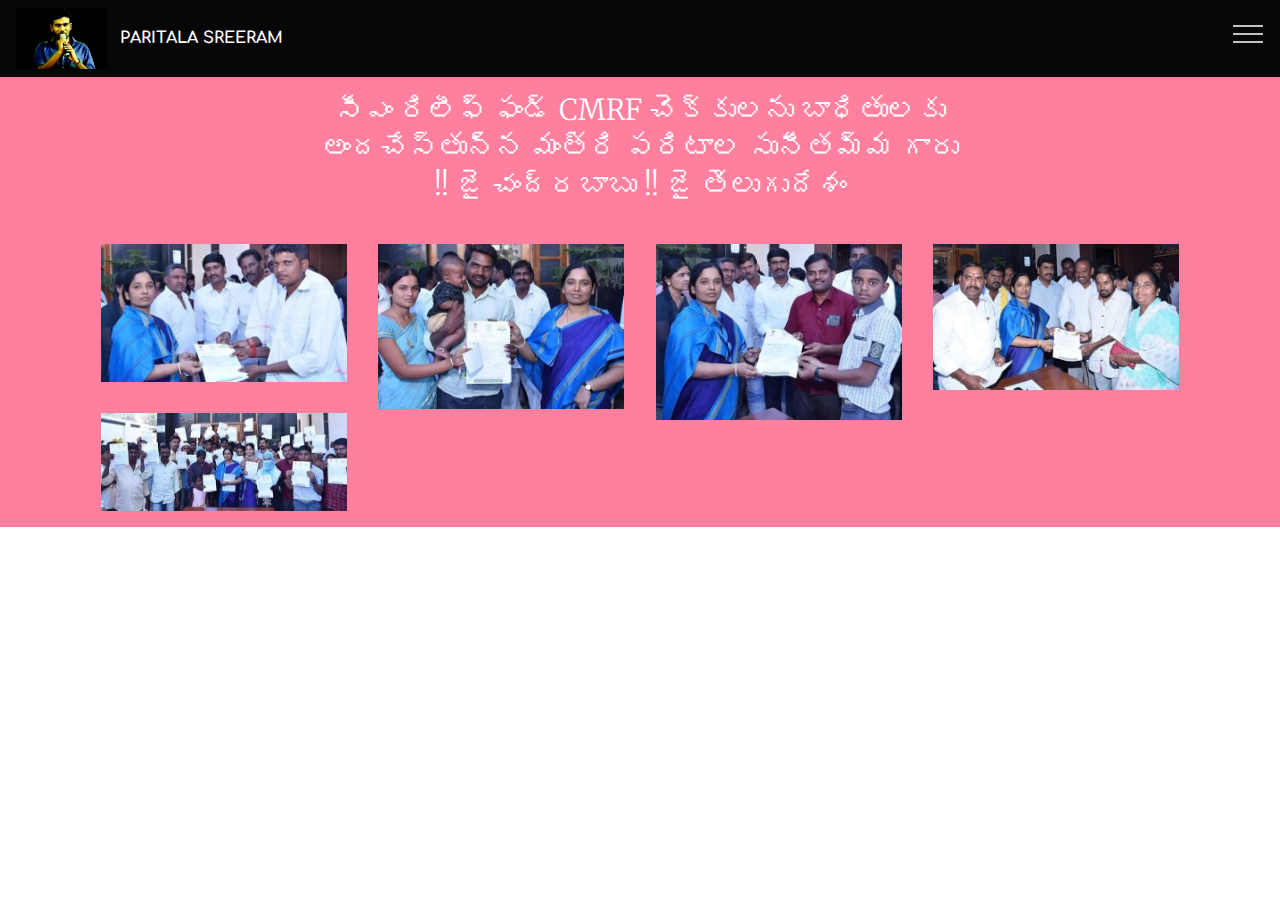
==== index.html @ 55a293de "create github pages" ====
<!DOCTYPE html>
<html >
<head>
  <!-- Site made with Mobirise Website Builder v4.6.5, https://mobirise.com -->
  <meta charset="UTF-8">
  <meta http-equiv="X-UA-Compatible" content="IE=edge">
  <meta name="generator" content="Mobirise v4.6.5, mobirise.com">
  <meta name="viewport" content="width=device-width, initial-scale=1, minimum-scale=1">
  <link rel="shortcut icon" href="assets/images/paritala-sriram-600x400.jpg" type="image/x-icon">
  <meta name="description" content="">
  <title>Home</title>
  <link rel="stylesheet" href="assets/web/assets/mobirise-icons/mobirise-icons.css">
  <link rel="stylesheet" href="assets/tether/tether.min.css">
  <link rel="stylesheet" href="assets/bootstrap/css/bootstrap.min.css">
  <link rel="stylesheet" href="assets/bootstrap/css/bootstrap-grid.min.css">
  <link rel="stylesheet" href="assets/bootstrap/css/bootstrap-reboot.min.css">
  <link rel="stylesheet" href="assets/dropdown/css/style.css">
  <link rel="stylesheet" href="assets/socicon/css/styles.css">
  <link rel="stylesheet" href="assets/animatecss/animate.min.css">
  <link rel="stylesheet" href="assets/theme/css/style.css">
  <link rel="stylesheet" href="assets/gallery/style.css">
  <link rel="stylesheet" href="assets/mobirise/css/mbr-additional.css" type="text/css">
  
  
  
</head>
<body>
  <section class="menu cid-qKJSbeBZ8l" once="menu" id="menu1-e">

    

    <nav class="navbar navbar-expand beta-menu navbar-dropdown align-items-center navbar-fixed-top collapsed">
        <button class="navbar-toggler navbar-toggler-right" type="button" data-toggle="collapse" data-target="#navbarSupportedContent" aria-controls="navbarSupportedContent" aria-expanded="false" aria-label="Toggle navigation">
            <div class="hamburger">
                <span></span>
                <span></span>
                <span></span>
                <span></span>
            </div>
        </button>
        <div class="menu-logo">
            <div class="navbar-brand">
                <span class="navbar-logo">
                    <a href="https://mobirise.com">
                         <img src="assets/images/paritala-sriram-600x400.jpg" alt="Mobirise" title="" style="height: 3.8rem;">
                    </a>
                </span>
                <span class="navbar-caption-wrap"><a class="navbar-caption text-white display-4" href="https://mobirise.com">PARITALA SREERAM<br></a></span>
            </div>
        </div>
        <div class="collapse navbar-collapse" id="navbarSupportedContent">
            
            
        </div>
    </nav>
</section>

<section class="engine"><a href="https://mobirise.ws/a">best free web site builder</a></section><section class="mbr-section content5 cid-qKR1hrqQiv" id="content5-1k">

    

    

    <div class="container">
        <div class="media-container-row">
            <div class="title col-12 col-md-8">
                <h2 class="align-center mbr-bold mbr-white pb-3 mbr-fonts-style display-1">
                    ARTICLE HEADER
                </h2>
                <h3 class="mbr-section-subtitle align-center mbr-light mbr-white pb-3 mbr-fonts-style display-5">సీఎం రిలీఫ్ ఫండ్ CMRF చెక్కులను బాధితులకు అందచేస్తున్న మంత్రి పరిటాల సునీతమ్మ గారు<br>!! జై చంద్రబాబు !! జై తెలుగుదేశం</h3>
                
                
            </div>
        </div>
    </div>
</section>

<section class="mbr-gallery mbr-slider-carousel cid-qKR1S4hY1g" id="gallery2-1l">

    

    <div class="container">
        <div><!-- Filter --><!-- Gallery --><div class="mbr-gallery-row"><div class="mbr-gallery-layout-default"><div><div><div class="mbr-gallery-item mbr-gallery-item--p2" data-video-url="false" data-tags="Awesome"><div href="#lb-gallery2-1l" data-slide-to="0" data-toggle="modal"><img src="assets/images/28168756-2110755752477844-5979776516582478612-n-2-549x403-548x307.jpg" alt=""><span class="icon-focus"></span></div></div><div class="mbr-gallery-item mbr-gallery-item--p2" data-video-url="false" data-tags="Responsive"><div href="#lb-gallery2-1l" data-slide-to="1" data-toggle="modal"><img src="assets/images/28276417-2110755629144523-7632015580752512967-n-1-552x443-552x370.jpg" alt=""><span class="icon-focus"></span></div></div><div class="mbr-gallery-item mbr-gallery-item--p2" data-video-url="false" data-tags="Creative"><div href="#lb-gallery2-1l" data-slide-to="2" data-toggle="modal"><img src="assets/images/28279419-2110755709144515-52688166364417754-n-1-552x472-526x377.jpg" alt=""><span class="icon-focus"></span></div></div><div class="mbr-gallery-item mbr-gallery-item--p2" data-video-url="false" data-tags="Animated"><div href="#lb-gallery2-1l" data-slide-to="3" data-toggle="modal"><img src="assets/images/28471343-2110755805811172-2579113330048259313-n-540x320-540x320.jpg" alt=""><span class="icon-focus"></span></div></div><div class="mbr-gallery-item mbr-gallery-item--p2" data-video-url="false" data-tags="Awesome"><div href="#lb-gallery2-1l" data-slide-to="4" data-toggle="modal"><img src="assets/images/28378729-2110755855811167-839605093479965582-n-552x219-551x219.jpg" alt=""><span class="icon-focus"></span></div></div></div></div><div class="clearfix"></div></div></div><!-- Lightbox --><div data-app-prevent-settings="" class="mbr-slider modal fade carousel slide" tabindex="-1" data-keyboard="true" data-interval="false" id="lb-gallery2-1l"><div class="modal-dialog"><div class="modal-content"><div class="modal-body"><div class="carousel-inner"><div class="carousel-item"><img src="assets/images/28168756-2110755752477844-5979776516582478612-n-2-549x403.jpg" alt=""></div><div class="carousel-item active"><img src="assets/images/28276417-2110755629144523-7632015580752512967-n-1-552x443.jpg" alt=""></div><div class="carousel-item"><img src="assets/images/28279419-2110755709144515-52688166364417754-n-1-552x472.jpg" alt=""></div><div class="carousel-item"><img src="assets/images/28471343-2110755805811172-2579113330048259313-n-540x320.jpg" alt=""></div><div class="carousel-item"><img src="assets/images/28378729-2110755855811167-839605093479965582-n-552x219.jpg" alt=""></div></div><a class="carousel-control carousel-control-prev" role="button" data-slide="prev" href="#lb-gallery2-1l"><span class="mbri-left mbr-iconfont" aria-hidden="true"></span><span class="sr-only">Previous</span></a><a class="carousel-control carousel-control-next" role="button" data-slide="next" href="#lb-gallery2-1l"><span class="mbri-right mbr-iconfont" aria-hidden="true"></span><span class="sr-only">Next</span></a><a class="close" href="#" role="button" data-dismiss="modal"><span class="sr-only">Close</span></a></div></div></div></div></div>
    </div>

</section>


  <script src="assets/web/assets/jquery/jquery.min.js"></script>
  <script src="assets/popper/popper.min.js"></script>
  <script src="assets/tether/tether.min.js"></script>
  <script src="assets/bootstrap/js/bootstrap.min.js"></script>
  <script src="assets/smoothscroll/smooth-scroll.js"></script>
  <script src="assets/dropdown/js/script.min.js"></script>
  <script src="assets/touchswipe/jquery.touch-swipe.min.js"></script>
  <script src="assets/viewportchecker/jquery.viewportchecker.js"></script>
  <script src="assets/masonry/masonry.pkgd.min.js"></script>
  <script src="assets/imagesloaded/imagesloaded.pkgd.min.js"></script>
  <script src="assets/bootstrapcarouselswipe/bootstrap-carousel-swipe.js"></script>
  <script src="assets/vimeoplayer/jquery.mb.vimeo_player.js"></script>
  <script src="assets/theme/js/script.js"></script>
  <script src="assets/gallery/player.min.js"></script>
  <script src="assets/gallery/script.js"></script>
  <script src="assets/slidervideo/script.js"></script>
  
  
 <div id="scrollToTop" class="scrollToTop mbr-arrow-up"><a style="text-align: center;"><i></i></a></div>
    <input name="animation" type="hidden">
  </body>
</html>
---- assets/web/assets/mobirise-icons/mobirise-icons.css ----
@font-face {
  font-family: 'MobiriseIcons';
  src:  url('mobirise-icons.eot?spat4u');
  src:  url('mobirise-icons.eot?spat4u#iefix') format('embedded-opentype'),
    url('mobirise-icons.ttf?spat4u') format('truetype'),
    url('mobirise-icons.woff?spat4u') format('woff'),
    url('mobirise-icons.svg?spat4u#MobiriseIcons') format('svg');
  font-weight: normal;
  font-style: normal;
}

[class^="mbri-"], [class*=" mbri-"] {
  /* use !important to prevent issues with browser extensions that change fonts */
  font-family: MobiriseIcons !important;
  speak: none;
  font-style: normal;
  font-weight: normal;
  font-variant: normal;
  text-transform: none;
  line-height: 1;

  /* Better Font Rendering =========== */
  -webkit-font-smoothing: antialiased;
  -moz-osx-font-smoothing: grayscale;
}

.mbri-add-submenu:before {
  content: "\e900";
}
.mbri-alert:before {
  content: "\e901";
}
.mbri-align-center:before {
  content: "\e902";
}
.mbri-align-justify:before {
  content: "\e903";
}
.mbri-align-left:before {
  content: "\e904";
}
.mbri-align-right:before {
  content: "\e905";
}
.mbri-android:before {
  content: "\e906";
}
.mbri-apple:before {
  content: "\e907";
}
.mbri-arrow-down:before {
  content: "\e908";
}
.mbri-arrow-next:before {
  content: "\e909";
}
.mbri-arrow-prev:before {
  content: "\e90a";
}
.mbri-arrow-up:before {
  content: "\e90b";
}
.mbri-bold:before {
  content: "\e90c";
}
.mbri-bookmark:before {
  content: "\e90d";
}
.mbri-bootstrap:before {
  content: "\e90e";
}
.mbri-briefcase:before {
  content: "\e90f";
}
.mbri-browse:before {
  content: "\e910";
}
.mbri-bulleted-list:before {
  content: "\e911";
}
.mbri-calendar:before {
  content: "\e912";
}
.mbri-camera:before {
  content: "\e913";
}
.mbri-cart-add:before {
  content: "\e914";
}
.mbri-cart-full:before {
  content: "\e915";
}
.mbri-cash:before {
  content: "\e916";
}
.mbri-change-style:before {
  content: "\e917";
}
.mbri-chat:before {
  content: "\e918";
}
.mbri-clock:before {
  content: "\e919";
}
.mbri-close:before {
  content: "\e91a";
}
.mbri-cloud:before {
  content: "\e91b";
}
.mbri-code:before {
  content: "\e91c";
}
.mbri-contact-form:before {
  content: "\e91d";
}
.mbri-credit-card:before {
  content: "\e91e";
}
.mbri-cursor-click:before {
  content: "\e91f";
}
.mbri-cust-feedback:before {
  content: "\e920";
}
.mbri-database:before {
  content: "\e921";
}
.mbri-delivery:before {
  content: "\e922";
}
.mbri-desktop:before {
  content: "\e923";
}
.mbri-devices:before {
  content: "\e924";
}
.mbri-down:before {
  content: "\e925";
}
.mbri-download:before {
  content: "\e989";
}
.mbri-drag-n-drop:before {
  content: "\e927";
}
.mbri-drag-n-drop2:before {
  content: "\e928";
}
.mbri-edit:before {
  content: "\e929";
}
.mbri-edit2:before {
  content: "\e92a";
}
.mbri-error:before {
  content: "\e92b";
}
.mbri-extension:before {
  content: "\e92c";
}
.mbri-features:before {
  content: "\e92d";
}
.mbri-file:before {
  content: "\e92e";
}
.mbri-flag:before {
  content: "\e92f";
}
.mbri-folder:before {
  content: "\e930";
}
.mbri-gift:before {
  content: "\e931";
}
.mbri-github:before {
  content: "\e932";
}
.mbri-globe:before {
  content: "\e933";
}
.mbri-globe-2:before {
  content: "\e934";
}
.mbri-growing-chart:before {
  content: "\e935";
}
.mbri-hearth:before {
  content: "\e936";
}
.mbri-help:before {
  content: "\e937";
}
.mbri-home:before {
  content: "\e938";
}
.mbri-hot-cup:before {
  content: "\e939";
}
.mbri-idea:before {
  content: "\e93a";
}
.mbri-image-gallery:before {
  content: "\e93b";
}
.mbri-image-slider:before {
  content: "\e93c";
}
.mbri-info:before {
  content: "\e93d";
}
.mbri-italic:before {
  content: "\e93e";
}
.mbri-key:before {
  content: "\e93f";
}
.mbri-laptop:before {
  content: "\e940";
}
.mbri-layers:before {
  content: "\e941";
}
.mbri-left-right:before {
  content: "\e942";
}
.mbri-left:before {
  content: "\e943";
}
.mbri-letter:before {
  content: "\e944";
}
.mbri-like:before {
  content: "\e945";
}
.mbri-link:before {
  content: "\e946";
}
.mbri-lock:before {
  content: "\e947";
}
.mbri-login:before {
  content: "\e948";
}
.mbri-logout:before {
  content: "\e949";
}
.mbri-magic-stick:before {
  content: "\e94a";
}
.mbri-map-pin:before {
  content: "\e94b";
}
.mbri-menu:before {
  content: "\e94c";
}
.mbri-mobile:before {
  content: "\e94d";
}
.mbri-mobile2:before {
  content: "\e94e";
}
.mbri-mobirise:before {
  content: "\e94f";
}
.mbri-more-horizontal:before {
  content: "\e950";
}
.mbri-more-vertical:before {
  content: "\e951";
}
.mbri-music:before {
  content: "\e952";
}
.mbri-new-file:before {
  content: "\e953";
}
.mbri-numbered-list:before {
  content: "\e954";
}
.mbri-opened-folder:before {
  content: "\e955";
}
.mbri-pages:before {
  content: "\e956";
}
.mbri-paper-plane:before {
  content: "\e957";
}
.mbri-paperclip:before {
  content: "\e958";
}
.mbri-photo:before {
  content: "\e959";
}
.mbri-photos:before {
  content: "\e95a";
}
.mbri-pin:before {
  content: "\e95b";
}
.mbri-play:before {
  content: "\e95c";
}
.mbri-plus:before {
  content: "\e95d";
}
.mbri-preview:before {
  content: "\e95e";
}
.mbri-print:before {
  content: "\e95f";
}
.mbri-protect:before {
  content: "\e960";
}
.mbri-question:before {
  content: "\e961";
}
.mbri-quote-left:before {
  content: "\e962";
}
.mbri-quote-right:before {
  content: "\e963";
}
.mbri-refresh:before {
  content: "\e964";
}
.mbri-responsive:before {
  content: "\e965";
}
.mbri-right:before {
  content: "\e966";
}
.mbri-rocket:before {
  content: "\e967";
}
.mbri-sad-face:before {
  content: "\e968";
}
.mbri-sale:before {
  content: "\e969";
}
.mbri-save:before {
  content: "\e96a";
}
.mbri-search:before {
  content: "\e96b";
}
.mbri-setting:before {
  content: "\e96c";
}
.mbri-setting2:before {
  content: "\e96d";
}
.mbri-setting3:before {
  content: "\e96e";
}
.mbri-share:before {
  content: "\e96f";
}
.mbri-shopping-bag:before {
  content: "\e970";
}
.mbri-shopping-basket:before {
  content: "\e971";
}
.mbri-shopping-cart:before {
  content: "\e972";
}
.mbri-sites:before {
  content: "\e973";
}
.mbri-smile-face:before {
  content: "\e974";
}
.mbri-speed:before {
  content: "\e975";
}
.mbri-star:before {
  content: "\e976";
}
.mbri-success:before {
  content: "\e977";
}
.mbri-sun:before {
  content: "\e978";
}
.mbri-sun2:before {
  content: "\e979";
}
.mbri-tablet:before {
  content: "\e97a";
}
.mbri-tablet-vertical:before {
  content: "\e97b";
}
.mbri-target:before {
  content: "\e97c";
}
.mbri-timer:before {
  content: "\e97d";
}
.mbri-to-ftp:before {
  content: "\e97e";
}
.mbri-to-local-drive:before {
  content: "\e97f";
}
.mbri-touch-swipe:before {
  content: "\e980";
}
.mbri-touch:before {
  content: "\e981";
}
.mbri-trash:before {
  content: "\e982";
}
.mbri-underline:before {
  content: "\e983";
}
.mbri-unlink:before {
  content: "\e984";
}
.mbri-unlock:before {
  content: "\e985";
}
.mbri-up-down:before {
  content: "\e986";
}
.mbri-up:before {
  content: "\e987";
}
.mbri-update:before {
  content: "\e988";
}
.mbri-upload:before {
 content: "\e926"; 
}
.mbri-user:before {
  content: "\e98a";
}
.mbri-user2:before {
  content: "\e98b";
}
.mbri-users:before {
  content: "\e98c";
}
.mbri-video:before {
  content: "\e98d";
}
.mbri-video-play:before {
  content: "\e98e";
}
.mbri-watch:before {
  content: "\e98f";
}
.mbri-website-theme:before {
  content: "\e990";
}
.mbri-wifi:before {
  content: "\e991";
}
.mbri-windows:before {
  content: "\e992";
}
.mbri-zoom-out:before {
  content: "\e993";
}
.mbri-redo:before {
  content: "\e994";
}
.mbri-undo:before {
  content: "\e995";
}
---- assets/dropdown/css/style.css ----
.navbar-dropdown {
  left: 0;
  padding: 0;
  position: absolute;
  right: 0;
  top: 0;
  transition: all 0.45s ease;
  z-index: 1030;
  background: #282828; }
  .navbar-dropdown .navbar-logo {
    margin-right: 0.8rem;
    transition: margin 0.3s ease-in-out;
    vertical-align: middle; }
    .navbar-dropdown .navbar-logo img {
      height: 3.125rem;
      transition: all 0.3s ease-in-out; }
    .navbar-dropdown .navbar-logo.mbr-iconfont {
      font-size: 3.125rem;
      line-height: 3.125rem; }
  .navbar-dropdown .navbar-caption {
    font-weight: 700;
    white-space: normal;
    vertical-align: -4px;
    line-height: 3.125rem !important; }
    .navbar-dropdown .navbar-caption, .navbar-dropdown .navbar-caption:hover {
      color: inherit;
      text-decoration: none; }
  .navbar-dropdown .mbr-iconfont + .navbar-caption {
    vertical-align: -1px; }
  .navbar-dropdown.navbar-fixed-top {
    position: fixed; }
  .navbar-dropdown .navbar-brand span {
    vertical-align: -4px; }
  .navbar-dropdown.bg-color.transparent {
    background: none; }
  .navbar-dropdown.navbar-short .navbar-brand {
    padding: 0.625rem 0; }
    .navbar-dropdown.navbar-short .navbar-brand span {
      vertical-align: -1px; }
  .navbar-dropdown.navbar-short .navbar-caption {
    line-height: 2.375rem !important;
    vertical-align: -2px; }
  .navbar-dropdown.navbar-short .navbar-logo {
    margin-right: 0.5rem; }
    .navbar-dropdown.navbar-short .navbar-logo img {
      height: 2.375rem; }
    .navbar-dropdown.navbar-short .navbar-logo.mbr-iconfont {
      font-size: 2.375rem;
      line-height: 2.375rem; }
  .navbar-dropdown.navbar-short .mbr-table-cell {
    height: 3.625rem; }
  .navbar-dropdown .navbar-close {
    left: 0.6875rem;
    position: fixed;
    top: 0.75rem;
    z-index: 1000; }
  .navbar-dropdown .hamburger-icon {
    content: "";
    display: inline-block;
    vertical-align: middle;
    width: 16px;
    -webkit-box-shadow: 0 -6px 0 1px #282828,0 0 0 1px #282828,0 6px 0 1px #282828;
    -moz-box-shadow: 0 -6px 0 1px #282828,0 0 0 1px #282828,0 6px 0 1px #282828;
    box-shadow: 0 -6px 0 1px #282828,0 0 0 1px #282828,0 6px 0 1px #282828; }

.dropdown-menu .dropdown-toggle[data-toggle="dropdown-submenu"]::after {
  border-bottom: 0.35em solid transparent;
  border-left: 0.35em solid;
  border-right: 0;
  border-top: 0.35em solid transparent;
  margin-left: 0.3rem; }

.dropdown-menu .dropdown-item:focus {
  outline: 0; }

.nav-dropdown {
  font-size: 0.75rem;
  font-weight: 500;
  height: auto !important; }
  .nav-dropdown .nav-btn {
    padding-left: 1rem; }
  .nav-dropdown .link {
    margin: .667em 1.667em;
    font-weight: 500;
    padding: 0;
    transition: color .2s ease-in-out; }
    .nav-dropdown .link.dropdown-toggle {
      margin-right: 2.583em; }
      .nav-dropdown .link.dropdown-toggle::after {
        margin-left: .25rem;
        border-top: 0.35em solid;
        border-right: 0.35em solid transparent;
        border-left: 0.35em solid transparent;
        border-bottom: 0; }
      .nav-dropdown .link.dropdown-toggle[aria-expanded="true"] {
        margin: 0;
        padding: 0.667em 3.263em  0.667em 1.667em; }
  .nav-dropdown .link::after,
  .nav-dropdown .dropdown-item::after {
    color: inherit; }
  .nav-dropdown .btn {
    font-size: 0.75rem;
    font-weight: 700;
    letter-spacing: 0;
    margin-bottom: 0;
    padding-left: 1.25rem;
    padding-right: 1.25rem; }
  .nav-dropdown .dropdown-menu {
    border-radius: 0;
    border: 0;
    left: 0;
    margin: 0;
    padding-bottom: 1.25rem;
    padding-top: 1.25rem;
    position: relative; }
  .nav-dropdown .dropdown-submenu {
    margin-left: 0.125rem;
    top: 0; }
  .nav-dropdown .dropdown-item {
    font-weight: 500;
    line-height: 2;
    padding: 0.3846em 4.615em 0.3846em 1.5385em;
    position: relative;
    transition: color .2s ease-in-out, background-color .2s ease-in-out; }
    .nav-dropdown .dropdown-item::after {
      margin-top: -0.3077em;
      position: absolute;
      right: 1.1538em;
      top: 50%; }
    .nav-dropdown .dropdown-item:focus, .nav-dropdown .dropdown-item:hover {
      background: none; }

@media (max-width: 767px) {
  .nav-dropdown.navbar-toggleable-sm {
    bottom: 0;
    display: none;
    left: 0;
    overflow-x: hidden;
    position: fixed;
    top: 0;
    transform: translateX(-100%);
    -ms-transform: translateX(-100%);
    -webkit-transform: translateX(-100%);
    width: 18.75rem;
    z-index: 999; } }
.nav-dropdown.navbar-toggleable-xl {
  bottom: 0;
  display: none;
  left: 0;
  overflow-x: hidden;
  position: fixed;
  top: 0;
  transform: translateX(-100%);
  -ms-transform: translateX(-100%);
  -webkit-transform: translateX(-100%);
  width: 18.75rem;
  z-index: 999; }

.nav-dropdown-sm {
  display: block !important;
  overflow-x: hidden;
  overflow: auto;
  padding-top: 3.875rem; }
  .nav-dropdown-sm::after {
    content: "";
    display: block;
    height: 3rem;
    width: 100%; }
  .nav-dropdown-sm.collapse.in ~ .navbar-close {
    display: block !important; }
  .nav-dropdown-sm.collapsing, .nav-dropdown-sm.collapse.in {
    transform: translateX(0);
    -ms-transform: translateX(0);
    -webkit-transform: translateX(0);
    transition: all 0.25s ease-out;
    -webkit-transition: all 0.25s ease-out;
    background: #282828; }
  .nav-dropdown-sm.collapsing[aria-expanded="false"] {
    transform: translateX(-100%);
    -ms-transform: translateX(-100%);
    -webkit-transform: translateX(-100%); }
  .nav-dropdown-sm .nav-item {
    display: block;
    margin-left: 0 !important;
    padding-left: 0; }
  .nav-dropdown-sm .link,
  .nav-dropdown-sm .dropdown-item {
    border-top: 1px dotted rgba(255, 255, 255, 0.1);
    font-size: 0.8125rem;
    line-height: 1.6;
    margin: 0 !important;
    padding: 0.875rem 2.4rem 0.875rem 1.5625rem !important;
    position: relative;
    white-space: normal; }
    .nav-dropdown-sm .link:focus, .nav-dropdown-sm .link:hover,
    .nav-dropdown-sm .dropdown-item:focus,
    .nav-dropdown-sm .dropdown-item:hover {
      background: rgba(0, 0, 0, 0.2) !important;
      color: #c0a375; }
  .nav-dropdown-sm .nav-btn {
    position: relative;
    padding: 1.5625rem 1.5625rem 0 1.5625rem; }
    .nav-dropdown-sm .nav-btn::before {
      border-top: 1px dotted rgba(255, 255, 255, 0.1);
      content: "";
      left: 0;
      position: absolute;
      top: 0;
      width: 100%; }
    .nav-dropdown-sm .nav-btn + .nav-btn {
      padding-top: 0.625rem; }
      .nav-dropdown-sm .nav-btn + .nav-btn::before {
        display: none; }
  .nav-dropdown-sm .btn {
    padding: 0.625rem 0; }
  .nav-dropdown-sm .dropdown-toggle[data-toggle="dropdown-submenu"]::after {
    margin-left: .25rem;
    border-top: 0.35em solid;
    border-right: 0.35em solid transparent;
    border-left: 0.35em solid transparent;
    border-bottom: 0; }
  .nav-dropdown-sm .dropdown-toggle[data-toggle="dropdown-submenu"][aria-expanded="true"]::after {
    border-top: 0;
    border-right: 0.35em solid transparent;
    border-left: 0.35em solid transparent;
    border-bottom: 0.35em solid; }
  .nav-dropdown-sm .dropdown-menu {
    margin: 0;
    padding: 0;
    position: relative;
    top: 0;
    left: 0;
    width: 100%;
    border: 0;
    float: none;
    border-radius: 0;
    background: none; }
  .nav-dropdown-sm .dropdown-submenu {
    left: 100%;
    margin-left: 0.125rem;
    margin-top: -1.25rem;
    top: 0; }

.navbar-toggleable-sm .nav-dropdown .dropdown-menu {
  position: absolute; }

.navbar-toggleable-sm .nav-dropdown .dropdown-submenu {
  left: 100%;
  margin-left: 0.125rem;
  margin-top: -1.25rem;
  top: 0; }

.navbar-toggleable-sm.opened .nav-dropdown .dropdown-menu {
  position: relative; }

.navbar-toggleable-sm.opened .nav-dropdown .dropdown-submenu {
  left: 0;
  margin-left: 00rem;
  margin-top: 0rem;
  top: 0; }

.is-builder .nav-dropdown.collapsing {
  transition: none !important; }

/*# sourceMappingURL=style.css.map */
---- assets/socicon/css/styles.css ----
@charset "UTF-8";

@font-face {
  font-family: "socicon";
  src:url("../fonts/socicon.eot");
  src:url("../fonts/socicon.eot?#iefix") format("embedded-opentype"),
    url("../fonts/socicon.woff") format("woff"),
    url("../fonts/socicon.ttf") format("truetype"),
    url("../fonts/socicon.svg#socicon") format("svg");
  font-weight: normal;
  font-style: normal;

}

[data-icon]:before {
  font-family: "socicon" !important;
  content: attr(data-icon);
  font-style: normal !important;
  font-weight: normal !important;
  font-variant: normal !important;
  text-transform: none !important;
  speak: none;
  line-height: 1;
  -webkit-font-smoothing: antialiased;
  -moz-osx-font-smoothing: grayscale;
}

[class^="socicon-"]:before,
[class*=" socicon-"]:before {
  font-family: "socicon" !important;
  font-style: normal !important;
  font-weight: normal !important;
  font-variant: normal !important;
  text-transform: none !important;
  speak: none;
  line-height: 1;
  -webkit-font-smoothing: antialiased;
  -moz-osx-font-smoothing: grayscale;
}

.socicon-modelmayhem:before {
  content: "\e000";
}
.socicon-mixcloud:before {
  content: "\e001";
}
.socicon-drupal:before {
  content: "\e002";
}
.socicon-swarm:before {
  content: "\e003";
}
.socicon-istock:before {
  content: "\e004";
}
.socicon-yammer:before {
  content: "\e005";
}
.socicon-ello:before {
  content: "\e006";
}
.socicon-stackoverflow:before {
  content: "\e007";
}
.socicon-persona:before {
  content: "\e008";
}
.socicon-triplej:before {
  content: "\e009";
}
.socicon-houzz:before {
  content: "\e00a";
}
.socicon-rss:before {
  content: "\e00b";
}
.socicon-paypal:before {
  content: "\e00c";
}
.socicon-odnoklassniki:before {
  content: "\e00d";
}
.socicon-airbnb:before {
  content: "\e00e";
}
.socicon-periscope:before {
  content: "\e00f";
}
.socicon-outlook:before {
  content: "\e010";
}
.socicon-coderwall:before {
  content: "\e011";
}
.socicon-tripadvisor:before {
  content: "\e012";
}
.socicon-appnet:before {
  content: "\e013";
}
.socicon-goodreads:before {
  content: "\e014";
}
.socicon-tripit:before {
  content: "\e015";
}
.socicon-lanyrd:before {
  content: "\e016";
}
.socicon-slideshare:before {
  content: "\e017";
}
.socicon-buffer:before {
  content: "\e018";
}
.socicon-disqus:before {
  content: "\e019";
}
.socicon-vkontakte:before {
  content: "\e01a";
}
.socicon-whatsapp:before {
  content: "\e01b";
}
.socicon-patreon:before {
  content: "\e01c";
}
.socicon-storehouse:before {
  content: "\e01d";
}
.socicon-pocket:before {
  content: "\e01e";
}
.socicon-mail:before {
  content: "\e01f";
}
.socicon-blogger:before {
  content: "\e020";
}
.socicon-technorati:before {
  content: "\e021";
}
.socicon-reddit:before {
  content: "\e022";
}
.socicon-dribbble:before {
  content: "\e023";
}
.socicon-stumbleupon:before {
  content: "\e024";
}
.socicon-digg:before {
  content: "\e025";
}
.socicon-envato:before {
  content: "\e026";
}
.socicon-behance:before {
  content: "\e027";
}
.socicon-delicious:before {
  content: "\e028";
}
.socicon-deviantart:before {
  content: "\e029";
}
.socicon-forrst:before {
  content: "\e02a";
}
.socicon-play:before {
  content: "\e02b";
}
.socicon-zerply:before {
  content: "\e02c";
}
.socicon-wikipedia:before {
  content: "\e02d";
}
.socicon-apple:before {
  content: "\e02e";
}
.socicon-flattr:before {
  content: "\e02f";
}
.socicon-github:before {
  content: "\e030";
}
.socicon-renren:before {
  content: "\e031";
}
.socicon-friendfeed:before {
  content: "\e032";
}
.socicon-newsvine:before {
  content: "\e033";
}
.socicon-identica:before {
  content: "\e034";
}
.socicon-bebo:before {
  content: "\e035";
}
.socicon-zynga:before {
  content: "\e036";
}
.socicon-steam:before {
  content: "\e037";
}
.socicon-xbox:before {
  content: "\e038";
}
.socicon-windows:before {
  content: "\e039";
}
.socicon-qq:before {
  content: "\e03a";
}
.socicon-douban:before {
  content: "\e03b";
}
.socicon-meetup:before {
  content: "\e03c";
}
.socicon-playstation:before {
  content: "\e03d";
}
.socicon-android:before {
  content: "\e03e";
}
.socicon-snapchat:before {
  content: "\e03f";
}
.socicon-twitter:before {
  content: "\e040";
}
.socicon-facebook:before {
  content: "\e041";
}
.socicon-googleplus:before {
  content: "\e042";
}
.socicon-pinterest:before {
  content: "\e043";
}
.socicon-foursquare:before {
  content: "\e044";
}
.socicon-yahoo:before {
  content: "\e045";
}
.socicon-skype:before {
  content: "\e046";
}
.socicon-yelp:before {
  content: "\e047";
}
.socicon-feedburner:before {
  content: "\e048";
}
.socicon-linkedin:before {
  content: "\e049";
}
.socicon-viadeo:before {
  content: "\e04a";
}
.socicon-xing:before {
  content: "\e04b";
}
.socicon-myspace:before {
  content: "\e04c";
}
.socicon-soundcloud:before {
  content: "\e04d";
}
.socicon-spotify:before {
  content: "\e04e";
}
.socicon-grooveshark:before {
  content: "\e04f";
}
.socicon-lastfm:before {
  content: "\e050";
}
.socicon-youtube:before {
  content: "\e051";
}
.socicon-vimeo:before {
  content: "\e052";
}
.socicon-dailymotion:before {
  content: "\e053";
}
.socicon-vine:before {
  content: "\e054";
}
.socicon-flickr:before {
  content: "\e055";
}
.socicon-500px:before {
  content: "\e056";
}
.socicon-wordpress:before {
  content: "\e058";
}
.socicon-tumblr:before {
  content: "\e059";
}
.socicon-twitch:before {
  content: "\e05a";
}
.socicon-8tracks:before {
  content: "\e05b";
}
.socicon-amazon:before {
  content: "\e05c";
}
.socicon-icq:before {
  content: "\e05d";
}
.socicon-smugmug:before {
  content: "\e05e";
}
.socicon-ravelry:before {
  content: "\e05f";
}
.socicon-weibo:before {
  content: "\e060";
}
.socicon-baidu:before {
  content: "\e061";
}
.socicon-angellist:before {
  content: "\e062";
}
.socicon-ebay:before {
  content: "\e063";
}
.socicon-imdb:before {
  content: "\e064";
}
.socicon-stayfriends:before {
  content: "\e065";
}
.socicon-residentadvisor:before {
  content: "\e066";
}
.socicon-google:before {
  content: "\e067";
}
.socicon-yandex:before {
  content: "\e068";
}
.socicon-sharethis:before {
  content: "\e069";
}
.socicon-bandcamp:before {
  content: "\e06a";
}
.socicon-itunes:before {
  content: "\e06b";
}
.socicon-deezer:before {
  content: "\e06c";
}
.socicon-telegram:before {
  content: "\e06e";
}
.socicon-openid:before {
  content: "\e06f";
}
.socicon-amplement:before {
  content: "\e070";
}
.socicon-viber:before {
  content: "\e071";
}
.socicon-zomato:before {
  content: "\e072";
}
.socicon-draugiem:before {
  content: "\e074";
}
.socicon-endomodo:before {
  content: "\e075";
}
.socicon-filmweb:before {
  content: "\e076";
}
.socicon-stackexchange:before {
  content: "\e077";
}
.socicon-wykop:before {
  content: "\e078";
}
.socicon-teamspeak:before {
  content: "\e079";
}
.socicon-teamviewer:before {
  content: "\e07a";
}
.socicon-ventrilo:before {
  content: "\e07b";
}
.socicon-younow:before {
  content: "\e07c";
}
.socicon-raidcall:before {
  content: "\e07d";
}
.socicon-mumble:before {
  content: "\e07e";
}
.socicon-medium:before {
  content: "\e06d";
}
.socicon-bebee:before {
  content: "\e07f";
}
.socicon-hitbox:before {
  content: "\e080";
}
.socicon-reverbnation:before {
  content: "\e081";
}
.socicon-formulr:before {
  content: "\e082";
}
.socicon-instagram:before {
  content: "\e057";
}
.socicon-battlenet:before {
  content: "\e083";
}
.socicon-chrome:before {
  content: "\e084";
}
.socicon-discord:before {
  content: "\e086";
}
.socicon-issuu:before {
  content: "\e087";
}
.socicon-macos:before {
  content: "\e088";
}
.socicon-firefox:before {
  content: "\e089";
}
.socicon-opera:before {
  content: "\e08d";
}
.socicon-keybase:before {
  content: "\e090";
}
.socicon-alliance:before {
  content: "\e091";
}
.socicon-livejournal:before {
  content: "\e092";
}
.socicon-googlephotos:before {
  content: "\e093";
}
.socicon-horde:before {
  content: "\e094";
}
.socicon-etsy:before {
  content: "\e095";
}
.socicon-zapier:before {
  content: "\e096";
}
.socicon-google-scholar:before {
  content: "\e097";
}
.socicon-researchgate:before {
  content: "\e098";
}
.socicon-wechat:before {
  content: "\e099";
}
.socicon-strava:before {
  content: "\e09a";
}
.socicon-line:before {
  content: "\e09b";
}
.socicon-lyft:before {
  content: "\e09c";
}
.socicon-uber:before {
  content: "\e09d";
}
.socicon-songkick:before {
  content: "\e09e";
}
.socicon-viewbug:before {
  content: "\e09f";
}
.socicon-googlegroups:before {
  content: "\e0a0";
}
.socicon-quora:before {
  content: "\e073";
}
.socicon-diablo:before {
  content: "\e085";
}
.socicon-blizzard:before {
  content: "\e0a1";
}
.socicon-hearthstone:before {
  content: "\e08b";
}
.socicon-heroes:before {
  content: "\e08a";
}
.socicon-overwatch:before {
  content: "\e08c";
}
.socicon-warcraft:before {
  content: "\e08e";
}
.socicon-starcraft:before {
  content: "\e08f";
}
.socicon-beam:before {
  content: "\e0a2";
}
.socicon-curse:before {
  content: "\e0a3";
}
.socicon-player:before {
  content: "\e0a4";
}
.socicon-streamjar:before {
  content: "\e0a5";
}
.socicon-nintendo:before {
  content: "\e0a6";
}
.socicon-hellocoton:before {
  content: "\e0a7";
}
---- assets/theme/css/style.css ----
/*!
 * Mobirise v4 theme (https://mobirise.com/)
 * Copyright 2017 Mobirise
 */
section {
  background-color: #eeeeee; }

section,
.container,
.container-fluid {
  position: relative;
  word-wrap: break-word; }

a.mbr-iconfont:hover {
  text-decoration: none; }

.article .lead p, .article .lead ul, .article .lead ol, .article .lead pre, .article .lead blockquote {
  margin-bottom: 0; }

a {
  font-style: normal;
  font-weight: 400;
  cursor: pointer; }
  a, a:hover {
    text-decoration: none; }

figure {
  margin-bottom: 0; }

body {
  color: #232323; }

h1, h2, h3, h4, h5, h6,
.h1, .h2, .h3, .h4, .h5, .h6,
.display-1, .display-2, .display-3, .display-4 {
  line-height: 1;
  word-break: break-word;
  word-wrap: break-word; }

b, strong {
  font-weight: bold; }

blockquote {
  padding: 10px 0 10px 20px;
  position: relative;
  border-left: 2px solid;
  border-color: #ff3366; }

input:-webkit-autofill, input:-webkit-autofill:hover, input:-webkit-autofill:focus, input:-webkit-autofill:active {
  transition-delay: 9999s;
  transition-property: background-color, color; }

textarea[type="hidden"] {
  display: none; }

body {
  position: relative; }

section {
  background-position: 50% 50%;
  background-repeat: no-repeat;
  background-size: cover; }
  section .mbr-background-video,
  section .mbr-background-video-preview {
    position: absolute;
    bottom: 0;
    left: 0;
    right: 0;
    top: 0; }

.hidden {
  visibility: hidden; }

.mbr-z-index20 {
  z-index: 20; }

/*! Base colors */
.mbr-white {
  color: #ffffff; }

.mbr-black {
  color: #000000; }

.mbr-bg-white {
  background-color: #ffffff; }

.mbr-bg-black {
  background-color: #000000; }

/*! Text-aligns */
.align-left {
  text-align: left; }

.align-center {
  text-align: center; }

.align-right {
  text-align: right; }

@media (max-width: 767px) {
  .align-left, .align-center, .align-right, .mbr-section-btn, .mbr-section-title {
    text-align: center; } }
/*! Font-weight  */
.mbr-light {
  font-weight: 300; }

.mbr-regular {
  font-weight: 400; }

.mbr-semibold {
  font-weight: 500; }

.mbr-bold {
  font-weight: 700; }

/*! Media  */
.media-size-item {
  -webkit-flex: 1 1 auto;
  -moz-flex: 1 1 auto;
  -ms-flex: 1 1 auto;
  -o-flex: 1 1 auto;
  flex: 1 1 auto; }

.media-content {
  -webkit-flex-basis: 100%;
  flex-basis: 100%; }

.media-container-row {
  display: -ms-flexbox;
  display: -webkit-flex;
  display: flex;
  -webkit-flex-direction: row;
  -ms-flex-direction: row;
  flex-direction: row;
  -webkit-flex-wrap: wrap;
  -ms-flex-wrap: wrap;
  flex-wrap: wrap;
  -webkit-justify-content: center;
  -ms-flex-pack: center;
  justify-content: center;
  -webkit-align-content: center;
  -ms-flex-line-pack: center;
  align-content: center;
  -webkit-align-items: start;
  -ms-flex-align: start;
  align-items: start; }
  .media-container-row .media-size-item {
    width: 400px; }

.media-container-column {
  display: -ms-flexbox;
  display: -webkit-flex;
  display: flex;
  -webkit-flex-direction: column;
  -ms-flex-direction: column;
  flex-direction: column;
  -webkit-flex-wrap: wrap;
  -ms-flex-wrap: wrap;
  flex-wrap: wrap;
  -webkit-justify-content: center;
  -ms-flex-pack: center;
  justify-content: center;
  -webkit-align-content: center;
  -ms-flex-line-pack: center;
  align-content: center;
  -webkit-align-items: stretch;
  -ms-flex-align: stretch;
  align-items: stretch; }
  .media-container-column > * {
    width: 100%; }

@media (min-width: 992px) {
  .media-container-row {
    -webkit-flex-wrap: nowrap;
    -ms-flex-wrap: nowrap;
    flex-wrap: nowrap; } }
figure {
  overflow: hidden; }

figure[mbr-media-size] {
  transition: width 0.1s; }

.mbr-figure img, .mbr-figure iframe {
  display: block;
  width: 100%; }

.card {
  background-color: transparent;
  border: none; }

.card-img {
  text-align: center;
  flex-shrink: 0; }

.media {
  max-width: 100%;
  margin: 0 auto; }

.mbr-figure {
  -ms-flex-item-align: center;
  -ms-grid-row-align: center;
  -webkit-align-self: center;
  align-self: center; }

.media-container > div {
  max-width: 100%; }

.mbr-figure img, .card-img img {
  width: 100%; }

@media (max-width: 991px) {
  .media-size-item {
    width: auto !important; }

  .media {
    width: auto; }

  .mbr-figure {
    width: 100% !important; } }
/*! Buttons */
.mbr-section-btn {
  margin-left: -.25rem;
  margin-right: -.25rem;
  font-size: 0; }

nav .mbr-section-btn {
  margin-left: 0rem;
  margin-right: 0rem; }

/*! Btn icon margin */
.btn .mbr-iconfont, .btn.btn-sm .mbr-iconfont {
  cursor: pointer;
  margin-right: 0.5rem; }

.btn.btn-md .mbr-iconfont, .btn.btn-md .mbr-iconfont {
  margin-right: 0.8rem; }

.mbr-regular {
  font-weight: 400; }

.mbr-semibold {
  font-weight: 500; }

.mbr-bold {
  font-weight: 700; }

[type="submit"] {
  -webkit-appearance: none; }

/*! Full-screen */
.mbr-fullscreen .mbr-overlay {
  min-height: 100vh; }

.mbr-fullscreen {
  display: flex;
  display: -webkit-flex;
  display: -moz-flex;
  display: -ms-flex;
  display: -o-flex;
  align-items: center;
  -webkit-align-items: center;
  min-height: 100vh;
  padding-top: 3rem;
  padding-bottom: 3rem; }

/*! Map */
.map {
  height: 25rem;
  position: relative; }
  .map iframe {
    width: 100%;
    height: 100%; }

/* Form */
.form-asterisk {
  font-family: initial;
  position: absolute;
  top: -2px;
  font-weight: normal; }

/*! Scroll to top arrow */
.mbr-arrow-up {
  bottom: 25px;
  right: 90px;
  position: fixed;
  text-align: right;
  z-index: 5000;
  color: #ffffff;
  font-size: 32px;
  transform: rotate(180deg);
  -webkit-transform: rotate(180deg); }

.mbr-arrow-up a {
  background: rgba(0, 0, 0, 0.2);
  border-radius: 3px;
  color: #fff;
  display: inline-block;
  height: 60px;
  width: 60px;
  outline-style: none !important;
  position: relative;
  text-decoration: none;
  transition: all .3s ease-in-out;
  cursor: pointer;
  text-align: center; }
  .mbr-arrow-up a:hover {
    background-color: rgba(0, 0, 0, 0.4); }
  .mbr-arrow-up a i {
    line-height: 60px; }

.mbr-arrow-up-icon {
  display: block;
  color: #fff; }

.mbr-arrow-up-icon::before {
  content: "\203a";
  display: inline-block;
  font-family: serif;
  font-size: 32px;
  line-height: 1;
  font-style: normal;
  position: relative;
  top: 6px;
  left: -4px;
  -webkit-transform: rotate(-90deg);
  transform: rotate(-90deg); }

/*! Arrow Down */
.mbr-arrow {
  position: absolute;
  bottom: 45px;
  left: 50%;
  width: 60px;
  height: 60px;
  cursor: pointer;
  background-color: rgba(80, 80, 80, 0.5);
  border-radius: 50%;
  -webkit-transform: translateX(-50%);
  transform: translateX(-50%); }
  .mbr-arrow > a {
    display: inline-block;
    text-decoration: none;
    outline-style: none;
    -webkit-animation: arrowdown 1.7s ease-in-out infinite;
    animation: arrowdown 1.7s ease-in-out infinite; }
    .mbr-arrow > a > i {
      position: absolute;
      top: -2px;
      left: 15px;
      font-size: 2rem; }

@keyframes arrowdown {
  0% {
    transform: translateY(0px);
    -webkit-transform: translateY(0px); }
  50% {
    transform: translateY(-5px);
    -webkit-transform: translateY(-5px); }
  100% {
    transform: translateY(0px);
    -webkit-transform: translateY(0px); } }
@-webkit-keyframes arrowdown {
  0% {
    transform: translateY(0px);
    -webkit-transform: translateY(0px); }
  50% {
    transform: translateY(-5px);
    -webkit-transform: translateY(-5px); }
  100% {
    transform: translateY(0px);
    -webkit-transform: translateY(0px); } }
@media (max-width: 500px) {
  .mbr-arrow-up {
    left: 50%;
    right: auto;
    transform: translateX(-50%) rotate(180deg);
    -webkit-transform: translateX(-50%) rotate(180deg); } }
/*Gradients animation*/
@keyframes gradient-animation {
  from {
    background-position: 0% 100%;
    animation-timing-function: ease-in-out; }
  to {
    background-position: 100% 0%;
    animation-timing-function: ease-in-out; } }
@-webkit-keyframes gradient-animation {
  from {
    background-position: 0% 100%;
    animation-timing-function: ease-in-out; }
  to {
    background-position: 100% 0%;
    animation-timing-function: ease-in-out; } }
.bg-gradient {
  background-size: 200% 200%;
  animation: gradient-animation 5s infinite alternate;
  -webkit-animation: gradient-animation 5s infinite alternate; }

.menu .navbar-brand {
  display: -webkit-flex; }
  .menu .navbar-brand span {
    display: flex;
    display: -webkit-flex; }
  .menu .navbar-brand .navbar-caption-wrap {
    display: -webkit-flex; }
  .menu .navbar-brand .navbar-logo img {
    display: -webkit-flex; }
@media (min-width: 768px) and (max-width: 991px) {
  .menu .navbar-toggleable-sm .navbar-nav {
    display: -webkit-box;
    display: -webkit-flex;
    display: -ms-flexbox; } }
@media (min-width: 992px) {
  .menu .navbar-nav.nav-dropdown {
    display: -webkit-flex; }
  .menu .navbar-toggleable-sm .navbar-collapse {
    display: -webkit-flex !important; } }

/*# sourceMappingURL=style.css.map */
.engine {
	position: absolute;
	text-indent: -2400px;
	text-align: center;
	padding: 0;
	top: 0;
	left: -2400px;
}
---- assets/gallery/style.css ----
/*-------

   Gallery

-------*/
.mbr-gallery .mbr-gallery-item {
  position: relative;
  display: inline-block;
  width: 25%;
  cursor: pointer; }

@media (max-width: 768px) {
  .mbr-gallery .mbr-gallery-item {
    width: 50%; } }
@media (max-width: 400px) {
  .mbr-gallery .mbr-gallery-item {
    width: 100%; } }
.mbr-gallery .icon-focus,
.mbr-gallery .icon-video {
  position: absolute;
  top: calc(50% - 32px);
  left: calc(50% - 24px);
  font-family: 'MobiriseIcons' !important;
  font-size: 3rem !important;
  color: #fff;
  opacity: 0;
  transition: .2s opacity ease-in-out;
  z-index: 5; }

.mbr-gallery .icon-focus::before {
  content: '\e96b'; }

.mbr-gallery .icon-video::before {
  content: '\e95c'; }

.mbr-gallery .mbr-gallery-item > div:hover .icon-focus,
.mbr-gallery .mbr-gallery-item > div:hover .icon-video {
  opacity: 1; }

.mbr-gallery .mbr-gallery-item img {
  width: 100%;
  opacity: 1;
  -webkit-transition: .2s opacity ease-in-out;
  transition: .2s opacity ease-in-out; }

.mbr-gallery .mbr-gallery-item > div:hover img {
  opacity: 1; }

.mbr-gallery .mbr-gallery-item > div {
  background: #fff;
  display: block;
  outline: none;
  position: relative; }

.mbr-gallery .mbr-gallery-item .icon {
  -webkit-transform: translateX(-50%) translateY(-50%);
  -webkit-transition: .2s opacity ease-in-out;
  color: #000;
  font-size: 30px;
  height: 69px;
  left: 50%;
  opacity: 0;
  position: absolute;
  top: 50%;
  transform: translateX(-50%) translateY(-50%);
  transition: .2s opacity ease-in-out;
  width: 69px; }

.mbr-gallery .mbr-gallery-item .icon::after,
.mbr-gallery .mbr-gallery-item .icon::before {
  content: '';
  display: block;
  position: absolute;
  height: 69px;
  width: 1px;
  margin-left: 34.5px;
  background-color: #fff; }

.mbr-gallery .mbr-gallery-item .icon::after {
  width: 69px;
  height: 1px;
  margin-left: 0;
  margin-top: 34.5px; }

.mbr-gallery .mbr-gallery-item > div:hover .icon {
  opacity: 1; }

.mbr-gallery .mbr-gallery-item > div:hover::before {
  opacity: .9; }

.mbr-gallery .mbr-gallery-item > div:hover .mbr-gallery-title {
  background: transparent !important; }

/* remove spacing */
.mbr-gallery .mbr-gallery-row.no-gutter {
  margin: 0; }

.mbr-gallery .mbr-gallery-row.no-gutter .mbr-gallery-item {
  padding: 0; }

/* container */
.mbr-gallery .container.mbr-gallery-layout-default {
  padding: 93px 0; }

/* fix horizontal scrollbar */
.mbr-gallery .mbr-gallery-layout-article,
.mbr-gallery .mbr-gallery-layout-default {
  overflow: hidden; }

/* lightbox */
.mbr-gallery .modal {
  position: fixed;
  overflow: hidden;
  padding-right: 0 !important; }

.mbr-gallery .modal-content {
  border-radius: 0;
  border: none;
  background: transparent; }

.mbr-gallery .modal-body {
  padding: 0; }

.mbr-gallery .modal-body img {
  width: 100%; }

.mbr-gallery .modal .close {
  position: fixed;
  background: #1b1b1b;
  opacity: .5;
  font-size: 35px;
  font-weight: 300;
  width: 70px;
  height: 70px;
  border-radius: 50%;
  color: #fff;
  top: 2.5rem;
  right: 2.5rem;
  line-height: 70px;
  border: none;
  text-align: center;
  text-shadow: none;
  z-index: 5;
  -webkit-transition: opacity .3s ease;
  -moz-transition: opacity .3s ease;
  -o-transition: opacity .3s ease;
  transition: opacity .3s ease;
  font-family: 'MobiriseIcons'; }
  .mbr-gallery .modal .close::before {
    content: '\e91a'; }

.mbr-gallery .modal .close:hover {
  opacity: 1;
  background: #000;
  color: #fff; }

.mbr-gallery .modal-dialog {
  max-width: 100% !important; }

.mbr-gallery .modal.in .modal-dialog {
  margin: 0 auto; }

/* modal back color opacity */
.modal-backdrop.in {
  opacity: .8;
  filter: alpha(opacity=80); }

@media (max-width: 768px) {
  .mbr-gallery .carousel-control,
  .mbr-gallery .carousel-indicators,
  .mbr-gallery .modal .close {
    position: fixed; } }
/* fix fade in effect */
.mbr-gallery .modal.fade .modal-dialog {
  -webkit-transition: margin-top .3s ease-out;
  -moz-transition: margin-top .3s ease-out;
  -o-transition: margin-top .3s ease-out;
  transition: margin-top .3s ease-out; }

.mbr-gallery .modal.fade .modal-dialog,
.mbr-gallery .modal.in .modal-dialog {
  -webkit-transform: none;
  -ms-transform: none;
  -o-transform: none;
  transform: none; }

/*-------

   Slider

-------*/
.mbr-slider .carousel-inner > .active,
.mbr-slider .carousel-inner > .next,
.mbr-slider .carousel-inner > .prev {
  display: table; }

.mbr-slider .carousel-control {
  position: absolute;
  width: 70px;
  height: 70px;
  top: 50%;
  margin-top: -35px;
  line-height: 70px;
  border-radius: 50%;
  font-size: 35px;
  border: 0;
  opacity: .5;
  text-shadow: none;
  z-index: 5;
  color: #fff;
  -webkit-transition: all .2s ease-in-out 0s;
  -o-transition: all .2s ease-in-out 0s;
  transition: all .2s ease-in-out 0s; }

.mbr-gallery .mbr-slider .carousel-control {
  position: fixed; }

@media (max-width: 991px) {
  .mbr-gallery .mbr-slider .carousel-control {
    bottom: 2.5rem;
    margin-top: 0;
    top: auto;
    z-index: 17; } }
.mbr-gallery .mbr-slider .carousel-inner > .active {
  display: block; }

.mbr-slider .carousel-control.left {
  left: 0;
  margin-left: 2.5rem; }

.mbr-slider .carousel-control.right {
  right: 0;
  margin-right: 2.5rem; }

.mbr-slider .carousel-control .icon-next,
.mbr-slider .carousel-control .icon-prev {
  margin-top: -18px;
  font-size: 40px;
  line-height: 27px; }

.mbr-slider .carousel-control:hover {
  background: #1b1b1b;
  color: #fff;
  opacity: 1; }

.mbr-slider .carousel-indicators {
  position: absolute;
  bottom: 0;
  margin-bottom: 1.5rem !important; }

@media (max-width: 543px) {
  .mbr-slider .carousel-indicators {
    display: none; } }
.carousel-indicators .active,
.carousel-indicators li {
  width: 15px;
  height: 15px;
  margin: 3px;
  background: #1b1b1b;
  border: 0;
  opacity: .5; }

.carousel-indicators .active {
  border: 4px solid #1b1b1b;
  background: #fff; }

.carousel-indicators li {
  max-width: 15px;
  max-height: 15px;
  margin: 3px;
  background: #1b1b1b;
  border: 0;
  border-radius: 50%;
  opacity: .5; }

.carousel-indicators li.active {
  border: 4px solid #1b1b1b;
  background: #fff; }

.container .carousel-indicators {
  margin-bottom: 3px; }

.mbr-gallery .mbr-slider .carousel-indicators {
  position: fixed;
  margin-bottom: 2.5rem !important; }

@media (max-width: 991px) {
  .mbr-gallery .mbr-slider .carousel-indicators {
    margin-bottom: 3.625rem !important;
    padding-left: 2.5rem;
    padding-right: 2.5rem; } }
.mbr-slider .carousel-indicators .active,
.mbr-slider .carousel-indicators li {
  width: 20px;
  height: 20px;
  margin: 3px;
  background: #1b1b1b;
  border: 0;
  opacity: .5; }

.mbr-slider .carousel-indicators .active {
  border: 4px solid #1b1b1b;
  background: #fff; }

@media (max-width: 767px) {
  .mbr-slider .carousel-control {
    top: auto;
    bottom: 20px; }

  .mbr-slider > .container .carousel-control {
    margin-bottom: 0; } }
/* boxed slider */
.mbr-slider > .boxed-slider {
  position: relative;
  padding: 93px 0; }

.mbr-slider > .boxed-slider > div {
  position: relative; }

.mbr-slider > .container img {
  width: 100%; }

.mbr-slider > .container img + .row {
  position: absolute;
  top: 50%;
  left: 0;
  right: 0;
  -webkit-transform: translateY(-50%);
  -moz-transform: translateY(-50%);
  transform: translateY(-50%);
  z-index: 2; }

.mbr-slider .mbr-section {
  padding: 0;
  background-attachment: scroll; }

.mbr-slider .mbr-table-cell {
  padding: 0; }

.mbr-slider > .container .carousel-indicators {
  margin-bottom: 3px; }

/* article slider */
.mbr-slider > .article-slider .mbr-section,
.mbr-slider > .article-slider .mbr-section .mbr-table-cell {
  padding-top: 0;
  padding-bottom: 0; }

.modal-backdrop.show {
  opacity: .7; }

.video-container .mbr-background-video iframe {
  width: 100%;
  height: 100%; }

.mbr-gallery-item__hided {
  position: absolute !important;
  left: 0 !important;
  width: 0 !important;
  height: 0;
  padding: 0 !important; }

.mbr-gallery-item__hided img {
  display: none !important; }

.mbr-gallery-item__hided span {
  display: none !important; }

.mbr-gallery-filter {
  padding-top: 30px;
  padding-bottom: 30px;
  text-align: center; }
  .mbr-gallery-filter li {
    display: inline-block;
    padding: 5px 0;
    transition: all .3s ease-out; }
    .mbr-gallery-filter li .btn {
      cursor: pointer; }
  .mbr-gallery-filter.gallery-filter__bg li {
    color: #fff; }
  .mbr-gallery-filter.gallery-filter__bg .active {
    color: #000;
    background-color: #fff; }
  .mbr-gallery-filter ul {
    display: inline-block;
    width: 100%;
    padding-left: 0;
    margin-bottom: 0;
    list-style: none; }

.mbr-gallery-item > div {
  position: relative; }

.mbr-gallery-item--p1 {
  padding: 0.5rem; }

.mbr-gallery-item--p2 {
  padding: 1rem; }

.mbr-gallery-item--p3 {
  padding: 1.5rem; }

.mbr-gallery-item--p4 {
  padding: 2rem; }

.mbr-gallery-item--p5 {
  padding: 2.5rem; }

.mbr-gallery-item--p6 {
  padding: 3rem; }

.mbr-gallery .mbr-gallery-item--p4 {
  width: 33.333%; }

.mbr-gallery .mbr-gallery-item--p6, .mbr-gallery .mbr-gallery-item--p5 {
  width: 50%; }

@media (max-width: 992px) {
  .mbr-gallery-item--p1 {
    padding: 0.5rem; }

  .mbr-gallery-item--p2 {
    padding: 0.8rem; }

  .mbr-gallery-item--p3 {
    padding: 1rem; }

  .mbr-gallery-item--p4 {
    padding: 1.5rem; }

  .mbr-gallery-item--p5 {
    padding: 1.8rem; }

  .mbr-gallery-item--p6 {
    padding: 2rem; }

  .mbr-gallery .mbr-gallery-item--p2,
  .mbr-gallery .mbr-gallery-item--p3 {
    width: 50%; }

  .mbr-gallery .mbr-gallery-item--p6,
  .mbr-gallery .mbr-gallery-item--p5,
  .mbr-gallery .mbr-gallery-item--p4 {
    width: 100%; } }
@media (max-width: 400px) {
  .mbr-gallery .mbr-gallery-item--p3,
  .mbr-gallery .mbr-gallery-item--p2,
  .mbr-gallery .mbr-gallery-item--p1 {
    width: 100%; } }

/*# sourceMappingURL=style.css.map */
---- assets/mobirise/css/mbr-additional.css ----
@import url(https://fonts.googleapis.com/css?family=Poppins:100,100i,200,200i,300,300i,400,400i,500,500i,600,600i,700,700i,800,800i,900,900i);
@import url(https://fonts.googleapis.com/css?family=Rubik:300,300i,400,400i,500,500i,700,700i,900,900i);
@import url(https://fonts.googleapis.com/css?family=Merriweather:300,300i,400,400i,700,700i,900,900i);
@import url(https://fonts.googleapis.com/css?family=Comfortaa:300,400,700);





body {
  font-style: normal;
  line-height: 1.5;
}
.mbr-section-title {
  font-style: normal;
  line-height: 1.2;
}
.mbr-section-subtitle {
  line-height: 1.3;
}
.mbr-text {
  font-style: normal;
  line-height: 1.6;
}
.display-1 {
  font-family: 'Poppins', sans-serif;
  font-size: 4.25rem;
}
.display-1 > .mbr-iconfont {
  font-size: 6.8rem;
}
.display-2 {
  font-family: 'Rubik', sans-serif;
  font-size: 3rem;
}
.display-2 > .mbr-iconfont {
  font-size: 4.8rem;
}
.display-4 {
  font-family: 'Comfortaa', display;
  font-size: 1rem;
}
.display-4 > .mbr-iconfont {
  font-size: 1.6rem;
}
.display-5 {
  font-family: 'Merriweather', serif;
  font-size: 1.8rem;
}
.display-5 > .mbr-iconfont {
  font-size: 2.88rem;
}
.display-7 {
  font-family: 'Rubik', sans-serif;
  font-size: 1rem;
}
.display-7 > .mbr-iconfont {
  font-size: 1.6rem;
}
/* ---- Fluid typography for mobile devices ---- */
/* 1.4 - font scale ratio ( bootstrap == 1.42857 ) */
/* 100vw - current viewport width */
/* (48 - 20)  48 == 48rem == 768px, 20 == 20rem == 320px(minimal supported viewport) */
/* 0.65 - min scale variable, may vary */
@media (max-width: 768px) {
  .display-1 {
    font-size: 3.4rem;
    font-size: calc( 2.1374999999999997rem + (4.25 - 2.1374999999999997) * ((100vw - 20rem) / (48 - 20)));
    line-height: calc( 1.4 * (2.1374999999999997rem + (4.25 - 2.1374999999999997) * ((100vw - 20rem) / (48 - 20))));
  }
  .display-2 {
    font-size: 2.4rem;
    font-size: calc( 1.7rem + (3 - 1.7) * ((100vw - 20rem) / (48 - 20)));
    line-height: calc( 1.4 * (1.7rem + (3 - 1.7) * ((100vw - 20rem) / (48 - 20))));
  }
  .display-4 {
    font-size: 0.8rem;
    font-size: calc( 1rem + (1 - 1) * ((100vw - 20rem) / (48 - 20)));
    line-height: calc( 1.4 * (1rem + (1 - 1) * ((100vw - 20rem) / (48 - 20))));
  }
  .display-5 {
    font-size: 1.44rem;
    font-size: calc( 1.28rem + (1.8 - 1.28) * ((100vw - 20rem) / (48 - 20)));
    line-height: calc( 1.4 * (1.28rem + (1.8 - 1.28) * ((100vw - 20rem) / (48 - 20))));
  }
}
/* Buttons */
.btn {
  font-weight: 500;
  border-width: 2px;
  font-style: normal;
  letter-spacing: 1px;
  margin: .4rem .8rem;
  white-space: normal;
  -webkit-transition: all 0.3s ease-in-out;
  -moz-transition: all 0.3s ease-in-out;
  transition: all 0.3s ease-in-out;
  padding: 1rem 3rem;
  border-radius: 3px;
  display: inline-flex;
  align-items: center;
  justify-content: center;
  word-break: break-word;
}
.btn-sm {
  font-weight: 500;
  letter-spacing: 1px;
  -webkit-transition: all 0.3s ease-in-out;
  -moz-transition: all 0.3s ease-in-out;
  transition: all 0.3s ease-in-out;
  padding: 0.6rem 1.5rem;
  border-radius: 3px;
}
.btn-md {
  font-weight: 500;
  letter-spacing: 1px;
  margin: .4rem .8rem !important;
  -webkit-transition: all 0.3s ease-in-out;
  -moz-transition: all 0.3s ease-in-out;
  transition: all 0.3s ease-in-out;
  padding: 1rem 3rem;
  border-radius: 3px;
}
.btn-lg {
  font-weight: 500;
  letter-spacing: 1px;
  margin: .4rem .8rem !important;
  -webkit-transition: all 0.3s ease-in-out;
  -moz-transition: all 0.3s ease-in-out;
  transition: all 0.3s ease-in-out;
  padding: 1.2rem 3.2rem;
  border-radius: 3px;
}
.bg-primary {
  background-color: #149dcc !important;
}
.bg-success {
  background-color: #f7ed4a !important;
}
.bg-info {
  background-color: #82786e !important;
}
.bg-warning {
  background-color: #879a9f !important;
}
.bg-danger {
  background-color: #b1a374 !important;
}
.btn-primary,
.btn-primary:active {
  background-color: #149dcc !important;
  border-color: #149dcc !important;
  color: #ffffff !important;
}
.btn-primary:hover,
.btn-primary:focus,
.btn-primary.focus,
.btn-primary.active {
  color: #ffffff !important;
  background-color: #0d6786 !important;
  border-color: #0d6786 !important;
}
.btn-primary.disabled,
.btn-primary:disabled {
  color: #ffffff !important;
  background-color: #0d6786 !important;
  border-color: #0d6786 !important;
}
.btn-secondary,
.btn-secondary:active {
  background-color: #ff3366 !important;
  border-color: #ff3366 !important;
  color: #ffffff !important;
}
.btn-secondary:hover,
.btn-secondary:focus,
.btn-secondary.focus,
.btn-secondary.active {
  color: #ffffff !important;
  background-color: #e50039 !important;
  border-color: #e50039 !important;
}
.btn-secondary.disabled,
.btn-secondary:disabled {
  color: #ffffff !important;
  background-color: #e50039 !important;
  border-color: #e50039 !important;
}
.btn-info,
.btn-info:active {
  background-color: #82786e !important;
  border-color: #82786e !important;
  color: #ffffff !important;
}
.btn-info:hover,
.btn-info:focus,
.btn-info.focus,
.btn-info.active {
  color: #ffffff !important;
  background-color: #59524b !important;
  border-color: #59524b !important;
}
.btn-info.disabled,
.btn-info:disabled {
  color: #ffffff !important;
  background-color: #59524b !important;
  border-color: #59524b !important;
}
.btn-success,
.btn-success:active {
  background-color: #f7ed4a !important;
  border-color: #f7ed4a !important;
  color: #3f3c03 !important;
}
.btn-success:hover,
.btn-success:focus,
.btn-success.focus,
.btn-success.active {
  color: #3f3c03 !important;
  background-color: #eadd0a !important;
  border-color: #eadd0a !important;
}
.btn-success.disabled,
.btn-success:disabled {
  color: #3f3c03 !important;
  background-color: #eadd0a !important;
  border-color: #eadd0a !important;
}
.btn-warning,
.btn-warning:active {
  background-color: #879a9f !important;
  border-color: #879a9f !important;
  color: #ffffff !important;
}
.btn-warning:hover,
.btn-warning:focus,
.btn-warning.focus,
.btn-warning.active {
  color: #ffffff !important;
  background-color: #617479 !important;
  border-color: #617479 !important;
}
.btn-warning.disabled,
.btn-warning:disabled {
  color: #ffffff !important;
  background-color: #617479 !important;
  border-color: #617479 !important;
}
.btn-danger,
.btn-danger:active {
  background-color: #b1a374 !important;
  border-color: #b1a374 !important;
  color: #ffffff !important;
}
.btn-danger:hover,
.btn-danger:focus,
.btn-danger.focus,
.btn-danger.active {
  color: #ffffff !important;
  background-color: #8b7d4e !important;
  border-color: #8b7d4e !important;
}
.btn-danger.disabled,
.btn-danger:disabled {
  color: #ffffff !important;
  background-color: #8b7d4e !important;
  border-color: #8b7d4e !important;
}
.btn-white {
  color: #333333 !important;
}
.btn-white,
.btn-white:active {
  background-color: #ffffff !important;
  border-color: #ffffff !important;
  color: #808080 !important;
}
.btn-white:hover,
.btn-white:focus,
.btn-white.focus,
.btn-white.active {
  color: #808080 !important;
  background-color: #d9d9d9 !important;
  border-color: #d9d9d9 !important;
}
.btn-white.disabled,
.btn-white:disabled {
  color: #808080 !important;
  background-color: #d9d9d9 !important;
  border-color: #d9d9d9 !important;
}
.btn-black,
.btn-black:active {
  background-color: #333333 !important;
  border-color: #333333 !important;
  color: #ffffff !important;
}
.btn-black:hover,
.btn-black:focus,
.btn-black.focus,
.btn-black.active {
  color: #ffffff !important;
  background-color: #0d0d0d !important;
  border-color: #0d0d0d !important;
}
.btn-black.disabled,
.btn-black:disabled {
  color: #ffffff !important;
  background-color: #0d0d0d !important;
  border-color: #0d0d0d !important;
}
.btn-primary-outline,
.btn-primary-outline:active {
  background: none;
  border-color: #0b566f;
  color: #0b566f;
}
.btn-primary-outline:hover,
.btn-primary-outline:focus,
.btn-primary-outline.focus,
.btn-primary-outline.active {
  color: #ffffff;
  background-color: #149dcc;
  border-color: #149dcc;
}
.btn-primary-outline.disabled,
.btn-primary-outline:disabled {
  color: #ffffff !important;
  background-color: #149dcc !important;
  border-color: #149dcc !important;
}
.btn-secondary-outline,
.btn-secondary-outline:active {
  background: none;
  border-color: #cc0033;
  color: #cc0033;
}
.btn-secondary-outline:hover,
.btn-secondary-outline:focus,
.btn-secondary-outline.focus,
.btn-secondary-outline.active {
  color: #ffffff;
  background-color: #ff3366;
  border-color: #ff3366;
}
.btn-secondary-outline.disabled,
.btn-secondary-outline:disabled {
  color: #ffffff !important;
  background-color: #ff3366 !important;
  border-color: #ff3366 !important;
}
.btn-info-outline,
.btn-info-outline:active {
  background: none;
  border-color: #4b453f;
  color: #4b453f;
}
.btn-info-outline:hover,
.btn-info-outline:focus,
.btn-info-outline.focus,
.btn-info-outline.active {
  color: #ffffff;
  background-color: #82786e;
  border-color: #82786e;
}
.btn-info-outline.disabled,
.btn-info-outline:disabled {
  color: #ffffff !important;
  background-color: #82786e !important;
  border-color: #82786e !important;
}
.btn-success-outline,
.btn-success-outline:active {
  background: none;
  border-color: #d2c609;
  color: #d2c609;
}
.btn-success-outline:hover,
.btn-success-outline:focus,
.btn-success-outline.focus,
.btn-success-outline.active {
  color: #3f3c03;
  background-color: #f7ed4a;
  border-color: #f7ed4a;
}
.btn-success-outline.disabled,
.btn-success-outline:disabled {
  color: #3f3c03 !important;
  background-color: #f7ed4a !important;
  border-color: #f7ed4a !important;
}
.btn-warning-outline,
.btn-warning-outline:active {
  background: none;
  border-color: #55666b;
  color: #55666b;
}
.btn-warning-outline:hover,
.btn-warning-outline:focus,
.btn-warning-outline.focus,
.btn-warning-outline.active {
  color: #ffffff;
  background-color: #879a9f;
  border-color: #879a9f;
}
.btn-warning-outline.disabled,
.btn-warning-outline:disabled {
  color: #ffffff !important;
  background-color: #879a9f !important;
  border-color: #879a9f !important;
}
.btn-danger-outline,
.btn-danger-outline:active {
  background: none;
  border-color: #7a6e45;
  color: #7a6e45;
}
.btn-danger-outline:hover,
.btn-danger-outline:focus,
.btn-danger-outline.focus,
.btn-danger-outline.active {
  color: #ffffff;
  background-color: #b1a374;
  border-color: #b1a374;
}
.btn-danger-outline.disabled,
.btn-danger-outline:disabled {
  color: #ffffff !important;
  background-color: #b1a374 !important;
  border-color: #b1a374 !important;
}
.btn-black-outline,
.btn-black-outline:active {
  background: none;
  border-color: #000000;
  color: #000000;
}
.btn-black-outline:hover,
.btn-black-outline:focus,
.btn-black-outline.focus,
.btn-black-outline.active {
  color: #ffffff;
  background-color: #333333;
  border-color: #333333;
}
.btn-black-outline.disabled,
.btn-black-outline:disabled {
  color: #ffffff !important;
  background-color: #333333 !important;
  border-color: #333333 !important;
}
.btn-white-outline,
.btn-white-outline:active,
.btn-white-outline.active {
  background: none;
  border-color: #ffffff;
  color: #ffffff;
}
.btn-white-outline:hover,
.btn-white-outline:focus,
.btn-white-outline.focus {
  color: #333333;
  background-color: #ffffff;
  border-color: #ffffff;
}
.text-primary {
  color: #149dcc !important;
}
.text-secondary {
  color: #ff3366 !important;
}
.text-success {
  color: #f7ed4a !important;
}
.text-info {
  color: #82786e !important;
}
.text-warning {
  color: #879a9f !important;
}
.text-danger {
  color: #b1a374 !important;
}
.text-white {
  color: #ffffff !important;
}
.text-black {
  color: #000000 !important;
}
a.text-primary:hover,
a.text-primary:focus {
  color: #0b566f !important;
}
a.text-secondary:hover,
a.text-secondary:focus {
  color: #cc0033 !important;
}
a.text-success:hover,
a.text-success:focus {
  color: #d2c609 !important;
}
a.text-info:hover,
a.text-info:focus {
  color: #4b453f !important;
}
a.text-warning:hover,
a.text-warning:focus {
  color: #55666b !important;
}
a.text-danger:hover,
a.text-danger:focus {
  color: #7a6e45 !important;
}
a.text-white:hover,
a.text-white:focus {
  color: #b3b3b3 !important;
}
a.text-black:hover,
a.text-black:focus {
  color: #4d4d4d !important;
}
.alert-success {
  background-color: #70c770;
}
.alert-info {
  background-color: #82786e;
}
.alert-warning {
  background-color: #879a9f;
}
.alert-danger {
  background-color: #b1a374;
}
.mbr-section-btn a.btn:not(.btn-form) {
  border-radius: 100px;
}
.mbr-section-btn a.btn:not(.btn-form):hover,
.mbr-section-btn a.btn:not(.btn-form):focus {
  box-shadow: none !important;
}
.mbr-section-btn a.btn:not(.btn-form):hover,
.mbr-section-btn a.btn:not(.btn-form):focus {
  box-shadow: 0 10px 40px 0 rgba(0, 0, 0, 0.2) !important;
  -webkit-box-shadow: 0 10px 40px 0 rgba(0, 0, 0, 0.2) !important;
}
.mbr-gallery-filter li a {
  border-radius: 100px !important;
}
.mbr-gallery-filter li.active .btn {
  background-color: #149dcc;
  border-color: #149dcc;
  color: #ffffff;
}
.mbr-gallery-filter li.active .btn:focus {
  box-shadow: none;
}
.nav-tabs .nav-link {
  border-radius: 100px !important;
}
.btn-form {
  border-radius: 0;
}
.btn-form:hover {
  cursor: pointer;
}
a,
a:hover {
  color: #149dcc;
}
.mbr-plan-header.bg-primary .mbr-plan-subtitle,
.mbr-plan-header.bg-primary .mbr-plan-price-desc {
  color: #b4e6f8;
}
.mbr-plan-header.bg-success .mbr-plan-subtitle,
.mbr-plan-header.bg-success .mbr-plan-price-desc {
  color: #ffffff;
}
.mbr-plan-header.bg-info .mbr-plan-subtitle,
.mbr-plan-header.bg-info .mbr-plan-price-desc {
  color: #beb8b2;
}
.mbr-plan-header.bg-warning .mbr-plan-subtitle,
.mbr-plan-header.bg-warning .mbr-plan-price-desc {
  color: #ced6d8;
}
.mbr-plan-header.bg-danger .mbr-plan-subtitle,
.mbr-plan-header.bg-danger .mbr-plan-price-desc {
  color: #dfd9c6;
}
/* Scroll to top button*/
#scrollToTop a {
  border-radius: 100px;
}
#scrollToTop a i:before {
  content: '';
  position: absolute;
  height: 40%;
  top: 25%;
  background: #fff;
  width: 2px;
  left: calc(50% - 1px);
}
#scrollToTop a i:after {
  content: '';
  position: absolute;
  display: block;
  border-top: 2px solid #fff;
  border-right: 2px solid #fff;
  width: 40%;
  height: 40%;
  left: 30%;
  bottom: 30%;
  transform: rotate(135deg);
}
/* Others*/
.note-check a[data-value=Rubik] {
  font-style: normal;
}
.mbr-arrow a {
  color: #ffffff;
}
@media (max-width: 767px) {
  .mbr-arrow {
    display: none;
  }
}
.form-control-label {
  position: relative;
  cursor: pointer;
  margin-bottom: .357em;
  padding: 0;
}
.alert {
  color: #ffffff;
  border-radius: 0;
  border: 0;
  font-size: .875rem;
  line-height: 1.5;
  margin-bottom: 1.875rem;
  padding: 1.25rem;
  position: relative;
}
.alert.alert-form::after {
  background-color: inherit;
  bottom: -7px;
  content: "";
  display: block;
  height: 14px;
  left: 50%;
  margin-left: -7px;
  position: absolute;
  transform: rotate(45deg);
  width: 14px;
}
.form-control {
  background-color: #f5f5f5;
  box-shadow: none;
  color: #565656;
  font-family: 'Rubik', sans-serif;
  font-size: 1rem;
  line-height: 1.43;
  min-height: 3.5em;
  padding: 1.07em .5em;
}
.form-control > .mbr-iconfont {
  font-size: 1.6rem;
}
.form-control,
.form-control:focus {
  border: 1px solid #e8e8e8;
}
.form-active .form-control:invalid {
  border-color: red;
}
.mbr-overlay {
  background-color: #000;
  bottom: 0;
  left: 0;
  opacity: .5;
  position: absolute;
  right: 0;
  top: 0;
  z-index: 0;
}
blockquote {
  font-style: italic;
  padding: 10px 0 10px 20px;
  font-size: 1.09rem;
  position: relative;
  border-color: #149dcc;
  border-width: 3px;
}
ul,
ol,
pre,
blockquote {
  margin-bottom: 2.3125rem;
}
pre {
  background: #f4f4f4;
  padding: 10px 24px;
  white-space: pre-wrap;
}
.inactive {
  -webkit-user-select: none;
  -moz-user-select: none;
  -ms-user-select: none;
  user-select: none;
  pointer-events: none;
  -webkit-user-drag: none;
  user-drag: none;
}
.mbr-section__comments .row {
  justify-content: center;
}
/* Forms */
.mbr-form .btn {
  margin: .4rem 0;
}
.mbr-form .input-group-btn a.btn {
  border-radius: 100px !important;
}
.mbr-form .input-group-btn a.btn:hover {
  box-shadow: 0 10px 40px 0 rgba(0, 0, 0, 0.2);
}
.mbr-form .input-group-btn button[type="submit"] {
  border-radius: 100px !important;
  padding: 1rem 3rem;
}
.mbr-form .input-group-btn button[type="submit"]:hover {
  box-shadow: 0 10px 40px 0 rgba(0, 0, 0, 0.2);
}
.form2 .form-control {
  border-top-left-radius: 100px;
  border-bottom-left-radius: 100px;
}
.form2 .input-group-btn a.btn {
  border-top-left-radius: 0 !important;
  border-bottom-left-radius: 0 !important;
}
.form2 .input-group-btn button[type="submit"] {
  border-top-left-radius: 0 !important;
  border-bottom-left-radius: 0 !important;
}
.form3 input[type="email"] {
  border-radius: 100px !important;
}
@media (max-width: 349px) {
  .form2 input[type="email"] {
    border-radius: 100px !important;
  }
  .form2 .input-group-btn a.btn {
    border-radius: 100px !important;
  }
  .form2 .input-group-btn button[type="submit"] {
    border-radius: 100px !important;
  }
}
@media (max-width: 767px) {
  .btn {
    font-size: .75rem !important;
  }
  .btn .mbr-iconfont {
    font-size: 1rem !important;
  }
}
/* Social block */
.btn-social {
  font-size: 20px;
  border-radius: 50%;
  padding: 0;
  width: 44px;
  height: 44px;
  line-height: 44px;
  text-align: center;
  position: relative;
  border: 2px solid #c0a375;
  border-color: #149dcc;
  color: #232323;
  cursor: pointer;
}
.btn-social i {
  top: 0;
  line-height: 44px;
  width: 44px;
}
.btn-social:hover {
  color: #fff;
  background: #149dcc;
}
.btn-social + .btn {
  margin-left: .1rem;
}
/* Footer */
.mbr-footer-content li::before,
.mbr-footer .mbr-contacts li::before {
  background: #149dcc;
}
.mbr-footer-content li a:hover,
.mbr-footer .mbr-contacts li a:hover {
  color: #149dcc;
}
.footer3 input[type="email"],
.footer4 input[type="email"] {
  border-radius: 100px !important;
}
.footer3 .input-group-btn a.btn,
.footer4 .input-group-btn a.btn {
  border-radius: 100px !important;
}
.footer3 .input-group-btn button[type="submit"],
.footer4 .input-group-btn button[type="submit"] {
  border-radius: 100px !important;
}
/* Headers*/
.header13 .form-inline input[type="email"],
.header14 .form-inline input[type="email"] {
  border-radius: 100px;
}
.header13 .form-inline input[type="text"],
.header14 .form-inline input[type="text"] {
  border-radius: 100px;
}
.header13 .form-inline input[type="tel"],
.header14 .form-inline input[type="tel"] {
  border-radius: 100px;
}
.header13 .form-inline a.btn,
.header14 .form-inline a.btn {
  border-radius: 100px;
}
.header13 .form-inline button,
.header14 .form-inline button {
  border-radius: 100px !important;
}
.offset-1 {
  margin-left: 8.33333%;
}
.offset-2 {
  margin-left: 16.66667%;
}
.offset-3 {
  margin-left: 25%;
}
.offset-4 {
  margin-left: 33.33333%;
}
.offset-5 {
  margin-left: 41.66667%;
}
.offset-6 {
  margin-left: 50%;
}
.offset-7 {
  margin-left: 58.33333%;
}
.offset-8 {
  margin-left: 66.66667%;
}
.offset-9 {
  margin-left: 75%;
}
.offset-10 {
  margin-left: 83.33333%;
}
.offset-11 {
  margin-left: 91.66667%;
}
@media (min-width: 576px) {
  .offset-sm-0 {
    margin-left: 0%;
  }
  .offset-sm-1 {
    margin-left: 8.33333%;
  }
  .offset-sm-2 {
    margin-left: 16.66667%;
  }
  .offset-sm-3 {
    margin-left: 25%;
  }
  .offset-sm-4 {
    margin-left: 33.33333%;
  }
  .offset-sm-5 {
    margin-left: 41.66667%;
  }
  .offset-sm-6 {
    margin-left: 50%;
  }
  .offset-sm-7 {
    margin-left: 58.33333%;
  }
  .offset-sm-8 {
    margin-left: 66.66667%;
  }
  .offset-sm-9 {
    margin-left: 75%;
  }
  .offset-sm-10 {
    margin-left: 83.33333%;
  }
  .offset-sm-11 {
    margin-left: 91.66667%;
  }
}
@media (min-width: 768px) {
  .offset-md-0 {
    margin-left: 0%;
  }
  .offset-md-1 {
    margin-left: 8.33333%;
  }
  .offset-md-2 {
    margin-left: 16.66667%;
  }
  .offset-md-3 {
    margin-left: 25%;
  }
  .offset-md-4 {
    margin-left: 33.33333%;
  }
  .offset-md-5 {
    margin-left: 41.66667%;
  }
  .offset-md-6 {
    margin-left: 50%;
  }
  .offset-md-7 {
    margin-left: 58.33333%;
  }
  .offset-md-8 {
    margin-left: 66.66667%;
  }
  .offset-md-9 {
    margin-left: 75%;
  }
  .offset-md-10 {
    margin-left: 83.33333%;
  }
  .offset-md-11 {
    margin-left: 91.66667%;
  }
}
@media (min-width: 992px) {
  .offset-lg-0 {
    margin-left: 0%;
  }
  .offset-lg-1 {
    margin-left: 8.33333%;
  }
  .offset-lg-2 {
    margin-left: 16.66667%;
  }
  .offset-lg-3 {
    margin-left: 25%;
  }
  .offset-lg-4 {
    margin-left: 33.33333%;
  }
  .offset-lg-5 {
    margin-left: 41.66667%;
  }
  .offset-lg-6 {
    margin-left: 50%;
  }
  .offset-lg-7 {
    margin-left: 58.33333%;
  }
  .offset-lg-8 {
    margin-left: 66.66667%;
  }
  .offset-lg-9 {
    margin-left: 75%;
  }
  .offset-lg-10 {
    margin-left: 83.33333%;
  }
  .offset-lg-11 {
    margin-left: 91.66667%;
  }
}
@media (min-width: 1200px) {
  .offset-xl-0 {
    margin-left: 0%;
  }
  .offset-xl-1 {
    margin-left: 8.33333%;
  }
  .offset-xl-2 {
    margin-left: 16.66667%;
  }
  .offset-xl-3 {
    margin-left: 25%;
  }
  .offset-xl-4 {
    margin-left: 33.33333%;
  }
  .offset-xl-5 {
    margin-left: 41.66667%;
  }
  .offset-xl-6 {
    margin-left: 50%;
  }
  .offset-xl-7 {
    margin-left: 58.33333%;
  }
  .offset-xl-8 {
    margin-left: 66.66667%;
  }
  .offset-xl-9 {
    margin-left: 75%;
  }
  .offset-xl-10 {
    margin-left: 83.33333%;
  }
  .offset-xl-11 {
    margin-left: 91.66667%;
  }
}
.navbar-toggler {
  -webkit-align-self: flex-start;
  -ms-flex-item-align: start;
  align-self: flex-start;
  padding: 0.25rem 0.75rem;
  font-size: 1.25rem;
  line-height: 1;
  background: transparent;
  border: 1px solid transparent;
  -webkit-border-radius: 0.25rem;
  border-radius: 0.25rem;
}
.navbar-toggler:focus,
.navbar-toggler:hover {
  text-decoration: none;
}
.navbar-toggler-icon {
  display: inline-block;
  width: 1.5em;
  height: 1.5em;
  vertical-align: middle;
  content: "";
  background: no-repeat center center;
  -webkit-background-size: 100% 100%;
  -o-background-size: 100% 100%;
  background-size: 100% 100%;
}
.navbar-toggler-left {
  position: absolute;
  left: 1rem;
}
.navbar-toggler-right {
  position: absolute;
  right: 1rem;
}
@media (max-width: 575px) {
  .navbar-toggleable .navbar-nav .dropdown-menu {
    position: static;
    float: none;
  }
  .navbar-toggleable > .container {
    padding-right: 0;
    padding-left: 0;
  }
}
@media (min-width: 576px) {
  .navbar-toggleable {
    -webkit-box-orient: horizontal;
    -webkit-box-direction: normal;
    -webkit-flex-direction: row;
    -ms-flex-direction: row;
    flex-direction: row;
    -webkit-flex-wrap: nowrap;
    -ms-flex-wrap: nowrap;
    flex-wrap: nowrap;
    -webkit-box-align: center;
    -webkit-align-items: center;
    -ms-flex-align: center;
    align-items: center;
  }
  .navbar-toggleable .navbar-nav {
    -webkit-box-orient: horizontal;
    -webkit-box-direction: normal;
    -webkit-flex-direction: row;
    -ms-flex-direction: row;
    flex-direction: row;
  }
  .navbar-toggleable .navbar-nav .nav-link {
    padding-right: .5rem;
    padding-left: .5rem;
  }
  .navbar-toggleable > .container {
    display: -webkit-box;
    display: -webkit-flex;
    display: -ms-flexbox;
    display: flex;
    -webkit-flex-wrap: nowrap;
    -ms-flex-wrap: nowrap;
    flex-wrap: nowrap;
    -webkit-box-align: center;
    -webkit-align-items: center;
    -ms-flex-align: center;
    align-items: center;
  }
  .navbar-toggleable .navbar-collapse {
    display: -webkit-box !important;
    display: -webkit-flex !important;
    display: -ms-flexbox !important;
    display: flex !important;
    width: 100%;
  }
  .navbar-toggleable .navbar-toggler {
    display: none;
  }
}
@media (max-width: 767px) {
  .navbar-toggleable-sm .navbar-nav .dropdown-menu {
    position: static;
    float: none;
  }
  .navbar-toggleable-sm > .container {
    padding-right: 0;
    padding-left: 0;
  }
}
@media (min-width: 768px) {
  .navbar-toggleable-sm {
    -webkit-box-orient: horizontal;
    -webkit-box-direction: normal;
    -webkit-flex-direction: row;
    -ms-flex-direction: row;
    flex-direction: row;
    -webkit-flex-wrap: nowrap;
    -ms-flex-wrap: nowrap;
    flex-wrap: nowrap;
    -webkit-box-align: center;
    -webkit-align-items: center;
    -ms-flex-align: center;
    align-items: center;
  }
  .navbar-toggleable-sm .navbar-nav {
    -webkit-box-orient: horizontal;
    -webkit-box-direction: normal;
    -webkit-flex-direction: row;
    -ms-flex-direction: row;
    flex-direction: row;
  }
  .navbar-toggleable-sm .navbar-nav .nav-link {
    padding-right: .5rem;
    padding-left: .5rem;
  }
  .navbar-toggleable-sm > .container {
    display: -webkit-box;
    display: -webkit-flex;
    display: -ms-flexbox;
    display: flex;
    -webkit-flex-wrap: nowrap;
    -ms-flex-wrap: nowrap;
    flex-wrap: nowrap;
    -webkit-box-align: center;
    -webkit-align-items: center;
    -ms-flex-align: center;
    align-items: center;
  }
  .navbar-toggleable-sm .navbar-collapse {
    display: -webkit-box !important;
    display: -webkit-flex !important;
    display: -ms-flexbox !important;
    display: flex !important;
    width: 100%;
  }
  .navbar-toggleable-sm .navbar-toggler {
    display: none;
  }
}
@media (max-width: 991px) {
  .navbar-toggleable-md .navbar-nav .dropdown-menu {
    position: static;
    float: none;
  }
  .navbar-toggleable-md > .container {
    padding-right: 0;
    padding-left: 0;
  }
}
@media (min-width: 992px) {
  .navbar-toggleable-md {
    -webkit-box-orient: horizontal;
    -webkit-box-direction: normal;
    -webkit-flex-direction: row;
    -ms-flex-direction: row;
    flex-direction: row;
    -webkit-flex-wrap: nowrap;
    -ms-flex-wrap: nowrap;
    flex-wrap: nowrap;
    -webkit-box-align: center;
    -webkit-align-items: center;
    -ms-flex-align: center;
    align-items: center;
  }
  .navbar-toggleable-md .navbar-nav {
    -webkit-box-orient: horizontal;
    -webkit-box-direction: normal;
    -webkit-flex-direction: row;
    -ms-flex-direction: row;
    flex-direction: row;
  }
  .navbar-toggleable-md .navbar-nav .nav-link {
    padding-right: .5rem;
    padding-left: .5rem;
  }
  .navbar-toggleable-md > .container {
    display: -webkit-box;
    display: -webkit-flex;
    display: -ms-flexbox;
    display: flex;
    -webkit-flex-wrap: nowrap;
    -ms-flex-wrap: nowrap;
    flex-wrap: nowrap;
    -webkit-box-align: center;
    -webkit-align-items: center;
    -ms-flex-align: center;
    align-items: center;
  }
  .navbar-toggleable-md .navbar-collapse {
    display: -webkit-box !important;
    display: -webkit-flex !important;
    display: -ms-flexbox !important;
    display: flex !important;
    width: 100%;
  }
  .navbar-toggleable-md .navbar-toggler {
    display: none;
  }
}
@media (max-width: 1199px) {
  .navbar-toggleable-lg .navbar-nav .dropdown-menu {
    position: static;
    float: none;
  }
  .navbar-toggleable-lg > .container {
    padding-right: 0;
    padding-left: 0;
  }
}
@media (min-width: 1200px) {
  .navbar-toggleable-lg {
    -webkit-box-orient: horizontal;
    -webkit-box-direction: normal;
    -webkit-flex-direction: row;
    -ms-flex-direction: row;
    flex-direction: row;
    -webkit-flex-wrap: nowrap;
    -ms-flex-wrap: nowrap;
    flex-wrap: nowrap;
    -webkit-box-align: center;
    -webkit-align-items: center;
    -ms-flex-align: center;
    align-items: center;
  }
  .navbar-toggleable-lg .navbar-nav {
    -webkit-box-orient: horizontal;
    -webkit-box-direction: normal;
    -webkit-flex-direction: row;
    -ms-flex-direction: row;
    flex-direction: row;
  }
  .navbar-toggleable-lg .navbar-nav .nav-link {
    padding-right: .5rem;
    padding-left: .5rem;
  }
  .navbar-toggleable-lg > .container {
    display: -webkit-box;
    display: -webkit-flex;
    display: -ms-flexbox;
    display: flex;
    -webkit-flex-wrap: nowrap;
    -ms-flex-wrap: nowrap;
    flex-wrap: nowrap;
    -webkit-box-align: center;
    -webkit-align-items: center;
    -ms-flex-align: center;
    align-items: center;
  }
  .navbar-toggleable-lg .navbar-collapse {
    display: -webkit-box !important;
    display: -webkit-flex !important;
    display: -ms-flexbox !important;
    display: flex !important;
    width: 100%;
  }
  .navbar-toggleable-lg .navbar-toggler {
    display: none;
  }
}
.navbar-toggleable-xl {
  -webkit-box-orient: horizontal;
  -webkit-box-direction: normal;
  -webkit-flex-direction: row;
  -ms-flex-direction: row;
  flex-direction: row;
  -webkit-flex-wrap: nowrap;
  -ms-flex-wrap: nowrap;
  flex-wrap: nowrap;
  -webkit-box-align: center;
  -webkit-align-items: center;
  -ms-flex-align: center;
  align-items: center;
}
.navbar-toggleable-xl .navbar-nav .dropdown-menu {
  position: static;
  float: none;
}
.navbar-toggleable-xl > .container {
  padding-right: 0;
  padding-left: 0;
}
.navbar-toggleable-xl .navbar-nav {
  -webkit-box-orient: horizontal;
  -webkit-box-direction: normal;
  -webkit-flex-direction: row;
  -ms-flex-direction: row;
  flex-direction: row;
}
.navbar-toggleable-xl .navbar-nav .nav-link {
  padding-right: .5rem;
  padding-left: .5rem;
}
.navbar-toggleable-xl > .container {
  display: -webkit-box;
  display: -webkit-flex;
  display: -ms-flexbox;
  display: flex;
  -webkit-flex-wrap: nowrap;
  -ms-flex-wrap: nowrap;
  flex-wrap: nowrap;
  -webkit-box-align: center;
  -webkit-align-items: center;
  -ms-flex-align: center;
  align-items: center;
}
.navbar-toggleable-xl .navbar-collapse {
  display: -webkit-box !important;
  display: -webkit-flex !important;
  display: -ms-flexbox !important;
  display: flex !important;
  width: 100%;
}
.navbar-toggleable-xl .navbar-toggler {
  display: none;
}
.card-img {
  width: auto;
}
.menu .navbar.collapsed:not(.beta-menu) {
  flex-direction: column;
}
.carousel-item.active,
.carousel-item-next,
.carousel-item-prev {
  display: -webkit-box;
  display: -webkit-flex;
  display: -ms-flexbox;
  display: flex;
}
.note-air-layout .dropup .dropdown-menu,
.note-air-layout .navbar-fixed-bottom .dropdown .dropdown-menu {
  bottom: initial !important;
}
html,
body {
  height: auto;
  min-height: 100vh;
}
.dropup .dropdown-toggle::after {
  display: none;
}
.cid-qKJSbeBZ8l .navbar {
  padding: .5rem 0;
  background: #060606;
  transition: none;
  min-height: 77px;
}
.cid-qKJSbeBZ8l .navbar-dropdown.bg-color.transparent.opened {
  background: #060606;
}
.cid-qKJSbeBZ8l a {
  font-style: normal;
}
.cid-qKJSbeBZ8l .nav-item span {
  padding-right: 0.4em;
  line-height: 0.5em;
  vertical-align: text-bottom;
  position: relative;
  text-decoration: none;
}
.cid-qKJSbeBZ8l .nav-item a {
  display: flex;
  align-items: center;
  justify-content: center;
  padding: 0.7rem 0 !important;
  margin: 0rem .65rem !important;
}
.cid-qKJSbeBZ8l .nav-item:focus,
.cid-qKJSbeBZ8l .nav-link:focus {
  outline: none;
}
.cid-qKJSbeBZ8l .btn {
  padding: 0.4rem 1.5rem;
  display: inline-flex;
  align-items: center;
}
.cid-qKJSbeBZ8l .btn .mbr-iconfont {
  font-size: 1.6rem;
}
.cid-qKJSbeBZ8l .menu-logo {
  margin-right: auto;
}
.cid-qKJSbeBZ8l .menu-logo .navbar-brand {
  display: flex;
  margin-left: 5rem;
  padding: 0;
  transition: padding .2s;
  min-height: 3.8rem;
  align-items: center;
}
.cid-qKJSbeBZ8l .menu-logo .navbar-brand .navbar-caption-wrap {
  display: -webkit-flex;
  -webkit-align-items: center;
  align-items: center;
  word-break: break-word;
  min-width: 7rem;
  margin: .3rem 0;
}
.cid-qKJSbeBZ8l .menu-logo .navbar-brand .navbar-caption-wrap .navbar-caption {
  line-height: 1.2rem !important;
  padding-right: 2rem;
}
.cid-qKJSbeBZ8l .menu-logo .navbar-brand .navbar-logo {
  font-size: 4rem;
  transition: font-size 0.25s;
}
.cid-qKJSbeBZ8l .menu-logo .navbar-brand .navbar-logo img {
  display: flex;
}
.cid-qKJSbeBZ8l .menu-logo .navbar-brand .navbar-logo .mbr-iconfont {
  transition: font-size 0.25s;
}
.cid-qKJSbeBZ8l .navbar-toggleable-sm .navbar-collapse {
  justify-content: flex-end;
  -webkit-justify-content: flex-end;
  padding-right: 5rem;
  width: auto;
}
.cid-qKJSbeBZ8l .navbar-toggleable-sm .navbar-collapse .navbar-nav {
  flex-wrap: wrap;
  -webkit-flex-wrap: wrap;
  padding-left: 0;
}
.cid-qKJSbeBZ8l .navbar-toggleable-sm .navbar-collapse .navbar-nav .nav-item {
  -webkit-align-self: center;
  align-self: center;
}
.cid-qKJSbeBZ8l .navbar-toggleable-sm .navbar-collapse .navbar-buttons {
  padding-left: 0;
  padding-bottom: 0;
}
.cid-qKJSbeBZ8l .dropdown .dropdown-menu {
  background: #060606;
  display: none;
  position: absolute;
  min-width: 5rem;
  padding-top: 1.4rem;
  padding-bottom: 1.4rem;
  text-align: left;
}
.cid-qKJSbeBZ8l .dropdown .dropdown-menu .dropdown-item {
  width: auto;
  padding: 0.235em 1.5385em 0.235em 1.5385em !important;
}
.cid-qKJSbeBZ8l .dropdown .dropdown-menu .dropdown-item::after {
  right: 0.5rem;
}
.cid-qKJSbeBZ8l .dropdown .dropdown-menu .dropdown-submenu {
  margin: 0;
}
.cid-qKJSbeBZ8l .dropdown.open > .dropdown-menu {
  display: block;
}
.cid-qKJSbeBZ8l .navbar-toggleable-sm.opened:after {
  position: absolute;
  width: 100vw;
  height: 100vh;
  content: '';
  background-color: rgba(0, 0, 0, 0.1);
  left: 0;
  bottom: 0;
  transform: translateY(100%);
  -webkit-transform: translateY(100%);
  z-index: 1000;
}
.cid-qKJSbeBZ8l .navbar.navbar-short {
  min-height: 60px;
  transition: all .2s;
}
.cid-qKJSbeBZ8l .navbar.navbar-short .navbar-toggler-right {
  top: 20px;
}
.cid-qKJSbeBZ8l .navbar.navbar-short .navbar-logo a {
  font-size: 2.5rem !important;
  line-height: 2.5rem;
  transition: font-size 0.25s;
}
.cid-qKJSbeBZ8l .navbar.navbar-short .navbar-logo a .mbr-iconfont {
  font-size: 2.5rem !important;
}
.cid-qKJSbeBZ8l .navbar.navbar-short .navbar-logo a img {
  height: 3rem !important;
}
.cid-qKJSbeBZ8l .navbar.navbar-short .navbar-brand {
  min-height: 3rem;
}
.cid-qKJSbeBZ8l button.navbar-toggler {
  width: 31px;
  height: 18px;
  cursor: pointer;
  transition: all .2s;
  top: 1.5rem;
  right: 1rem;
}
.cid-qKJSbeBZ8l button.navbar-toggler:focus {
  outline: none;
}
.cid-qKJSbeBZ8l button.navbar-toggler .hamburger span {
  position: absolute;
  right: 0;
  width: 30px;
  height: 2px;
  border-right: 5px;
  background-color: #c1c1c1;
}
.cid-qKJSbeBZ8l button.navbar-toggler .hamburger span:nth-child(1) {
  top: 0;
  transition: all .2s;
}
.cid-qKJSbeBZ8l button.navbar-toggler .hamburger span:nth-child(2) {
  top: 8px;
  transition: all .15s;
}
.cid-qKJSbeBZ8l button.navbar-toggler .hamburger span:nth-child(3) {
  top: 8px;
  transition: all .15s;
}
.cid-qKJSbeBZ8l button.navbar-toggler .hamburger span:nth-child(4) {
  top: 16px;
  transition: all .2s;
}
.cid-qKJSbeBZ8l nav.opened .hamburger span:nth-child(1) {
  top: 8px;
  width: 0;
  opacity: 0;
  right: 50%;
  transition: all .2s;
}
.cid-qKJSbeBZ8l nav.opened .hamburger span:nth-child(2) {
  -webkit-transform: rotate(45deg);
  transform: rotate(45deg);
  transition: all .25s;
}
.cid-qKJSbeBZ8l nav.opened .hamburger span:nth-child(3) {
  -webkit-transform: rotate(-45deg);
  transform: rotate(-45deg);
  transition: all .25s;
}
.cid-qKJSbeBZ8l nav.opened .hamburger span:nth-child(4) {
  top: 8px;
  width: 0;
  opacity: 0;
  right: 50%;
  transition: all .2s;
}
.cid-qKJSbeBZ8l .collapsed.navbar-expand {
  flex-direction: column;
}
.cid-qKJSbeBZ8l .collapsed .btn {
  display: flex;
}
.cid-qKJSbeBZ8l .collapsed .navbar-collapse {
  display: none !important;
  padding-right: 0 !important;
}
.cid-qKJSbeBZ8l .collapsed .navbar-collapse.collapsing,
.cid-qKJSbeBZ8l .collapsed .navbar-collapse.show {
  display: block !important;
}
.cid-qKJSbeBZ8l .collapsed .navbar-collapse.collapsing .navbar-nav,
.cid-qKJSbeBZ8l .collapsed .navbar-collapse.show .navbar-nav {
  display: block;
  text-align: center;
}
.cid-qKJSbeBZ8l .collapsed .navbar-collapse.collapsing .navbar-nav .nav-item,
.cid-qKJSbeBZ8l .collapsed .navbar-collapse.show .navbar-nav .nav-item {
  clear: both;
}
.cid-qKJSbeBZ8l .collapsed .navbar-collapse.collapsing .navbar-nav .nav-item:last-child,
.cid-qKJSbeBZ8l .collapsed .navbar-collapse.show .navbar-nav .nav-item:last-child {
  margin-bottom: 1rem;
}
.cid-qKJSbeBZ8l .collapsed .navbar-collapse.collapsing .navbar-buttons,
.cid-qKJSbeBZ8l .collapsed .navbar-collapse.show .navbar-buttons {
  text-align: center;
}
.cid-qKJSbeBZ8l .collapsed .navbar-collapse.collapsing .navbar-buttons:last-child,
.cid-qKJSbeBZ8l .collapsed .navbar-collapse.show .navbar-buttons:last-child {
  margin-bottom: 1rem;
}
.cid-qKJSbeBZ8l .collapsed button.navbar-toggler {
  display: block;
}
.cid-qKJSbeBZ8l .collapsed .navbar-brand {
  margin-left: 1rem !important;
}
.cid-qKJSbeBZ8l .collapsed .navbar-toggleable-sm {
  flex-direction: column;
  -webkit-flex-direction: column;
}
.cid-qKJSbeBZ8l .collapsed .dropdown .dropdown-menu {
  width: 100%;
  text-align: center;
  position: relative;
  opacity: 0;
  display: block;
  height: 0;
  visibility: hidden;
  padding: 0;
  transition-duration: .5s;
  transition-property: opacity,padding,height;
}
.cid-qKJSbeBZ8l .collapsed .dropdown.open > .dropdown-menu {
  position: relative;
  opacity: 1;
  height: auto;
  padding: 1.4rem 0;
  visibility: visible;
}
.cid-qKJSbeBZ8l .collapsed .dropdown .dropdown-submenu {
  left: 0;
  text-align: center;
  width: 100%;
}
.cid-qKJSbeBZ8l .collapsed .dropdown .dropdown-toggle[data-toggle="dropdown-submenu"]::after {
  margin-top: 0;
  position: inherit;
  right: 0;
  top: 50%;
  display: inline-block;
  width: 0;
  height: 0;
  margin-left: .3em;
  vertical-align: middle;
  content: "";
  border-top: .30em solid;
  border-right: .30em solid transparent;
  border-left: .30em solid transparent;
}
@media (max-width: 991px) {
  .cid-qKJSbeBZ8l .navbar-expand {
    flex-direction: column;
  }
  .cid-qKJSbeBZ8l img {
    height: 3.8rem !important;
  }
  .cid-qKJSbeBZ8l .btn {
    display: flex;
  }
  .cid-qKJSbeBZ8l button.navbar-toggler {
    display: block;
  }
  .cid-qKJSbeBZ8l .navbar-brand {
    margin-left: 1rem !important;
  }
  .cid-qKJSbeBZ8l .navbar-toggleable-sm {
    flex-direction: column;
    -webkit-flex-direction: column;
  }
  .cid-qKJSbeBZ8l .navbar-collapse {
    display: none !important;
    padding-right: 0 !important;
  }
  .cid-qKJSbeBZ8l .navbar-collapse.collapsing,
  .cid-qKJSbeBZ8l .navbar-collapse.show {
    display: block !important;
  }
  .cid-qKJSbeBZ8l .navbar-collapse.collapsing .navbar-nav,
  .cid-qKJSbeBZ8l .navbar-collapse.show .navbar-nav {
    display: block;
    text-align: center;
  }
  .cid-qKJSbeBZ8l .navbar-collapse.collapsing .navbar-nav .nav-item,
  .cid-qKJSbeBZ8l .navbar-collapse.show .navbar-nav .nav-item {
    clear: both;
  }
  .cid-qKJSbeBZ8l .navbar-collapse.collapsing .navbar-nav .nav-item:last-child,
  .cid-qKJSbeBZ8l .navbar-collapse.show .navbar-nav .nav-item:last-child {
    margin-bottom: 1rem;
  }
  .cid-qKJSbeBZ8l .navbar-collapse.collapsing .navbar-buttons,
  .cid-qKJSbeBZ8l .navbar-collapse.show .navbar-buttons {
    text-align: center;
  }
  .cid-qKJSbeBZ8l .navbar-collapse.collapsing .navbar-buttons:last-child,
  .cid-qKJSbeBZ8l .navbar-collapse.show .navbar-buttons:last-child {
    margin-bottom: 1rem;
  }
  .cid-qKJSbeBZ8l .dropdown .dropdown-menu {
    width: 100%;
    text-align: center;
    position: relative;
    opacity: 0;
    display: block;
    height: 0;
    visibility: hidden;
    padding: 0;
    transition-duration: .5s;
    transition-property: opacity,padding,height;
  }
  .cid-qKJSbeBZ8l .dropdown.open > .dropdown-menu {
    position: relative;
    opacity: 1;
    height: auto;
    padding: 1.4rem 0;
    visibility: visible;
  }
  .cid-qKJSbeBZ8l .dropdown .dropdown-submenu {
    left: 0;
    text-align: center;
    width: 100%;
  }
  .cid-qKJSbeBZ8l .dropdown .dropdown-toggle[data-toggle="dropdown-submenu"]::after {
    margin-top: 0;
    position: inherit;
    right: 0;
    top: 50%;
    display: inline-block;
    width: 0;
    height: 0;
    margin-left: .3em;
    vertical-align: middle;
    content: "";
    border-top: .30em solid;
    border-right: .30em solid transparent;
    border-left: .30em solid transparent;
  }
}
@media (min-width: 767px) {
  .cid-qKJSbeBZ8l .menu-logo {
    flex-shrink: 0;
  }
}
.cid-qKJSbeBZ8l .navbar-collapse {
  flex-basis: auto;
}
.cid-qKJSbeBZ8l .nav-link:hover,
.cid-qKJSbeBZ8l .dropdown-item:hover {
  color: #c1c1c1 !important;
}
.cid-qKR1hrqQiv {
  padding-top: 0px;
  padding-bottom: 0px;
  background-color: #ff7f9f;
}
.cid-qKR1S4hY1g {
  padding-top: 0px;
  padding-bottom: 0px;
  background-color: #ff7f9f;
}
.cid-qKR1S4hY1g .mbr-slider .carousel-control {
  background: #1b1b1b;
}
.cid-qKR1S4hY1g .mbr-slider .carousel-control-prev {
  left: 0;
  margin-left: 2.5rem;
}
.cid-qKR1S4hY1g .mbr-slider .carousel-control-next {
  right: 0;
  margin-right: 2.5rem;
}
.cid-qKR1S4hY1g .mbr-slider .modal-body .close {
  background: #1b1b1b;
}
.cid-qKR1S4hY1g .mbr-gallery-item > div::before {
  content: '';
  position: absolute;
  left: 0;
  top: 0;
  width: 100%;
  height: 100%;
  background: #554346;
  opacity: 0;
  -webkit-transition: 0.2s opacity ease-in-out;
  transition: 0.2s opacity ease-in-out;
}
.cid-qKR1S4hY1g .mbr-gallery-item > div:hover .mbr-gallery-title::before {
  background: transparent !important;
}
.cid-qKR1S4hY1g .mbr-gallery-item > div:hover:before {
  opacity: 0 !important;
}
.cid-qKR1S4hY1g .mbr-gallery-title {
  font-size: .9em;
  position: absolute;
  display: block;
  width: 100%;
  bottom: 0;
  padding: 1rem;
  color: #fff;
  z-index: 2;
}
.cid-qKR1S4hY1g .mbr-gallery-title:before {
  content: " ";
  width: 100%;
  height: 100%;
  top: 0;
  left: 0;
  z-index: -1;
  position: absolute;
  background: #554346 !important;
  opacity: 0;
  -webkit-transition: 0.2s background ease-in-out;
  transition: 0.2s background ease-in-out;
}
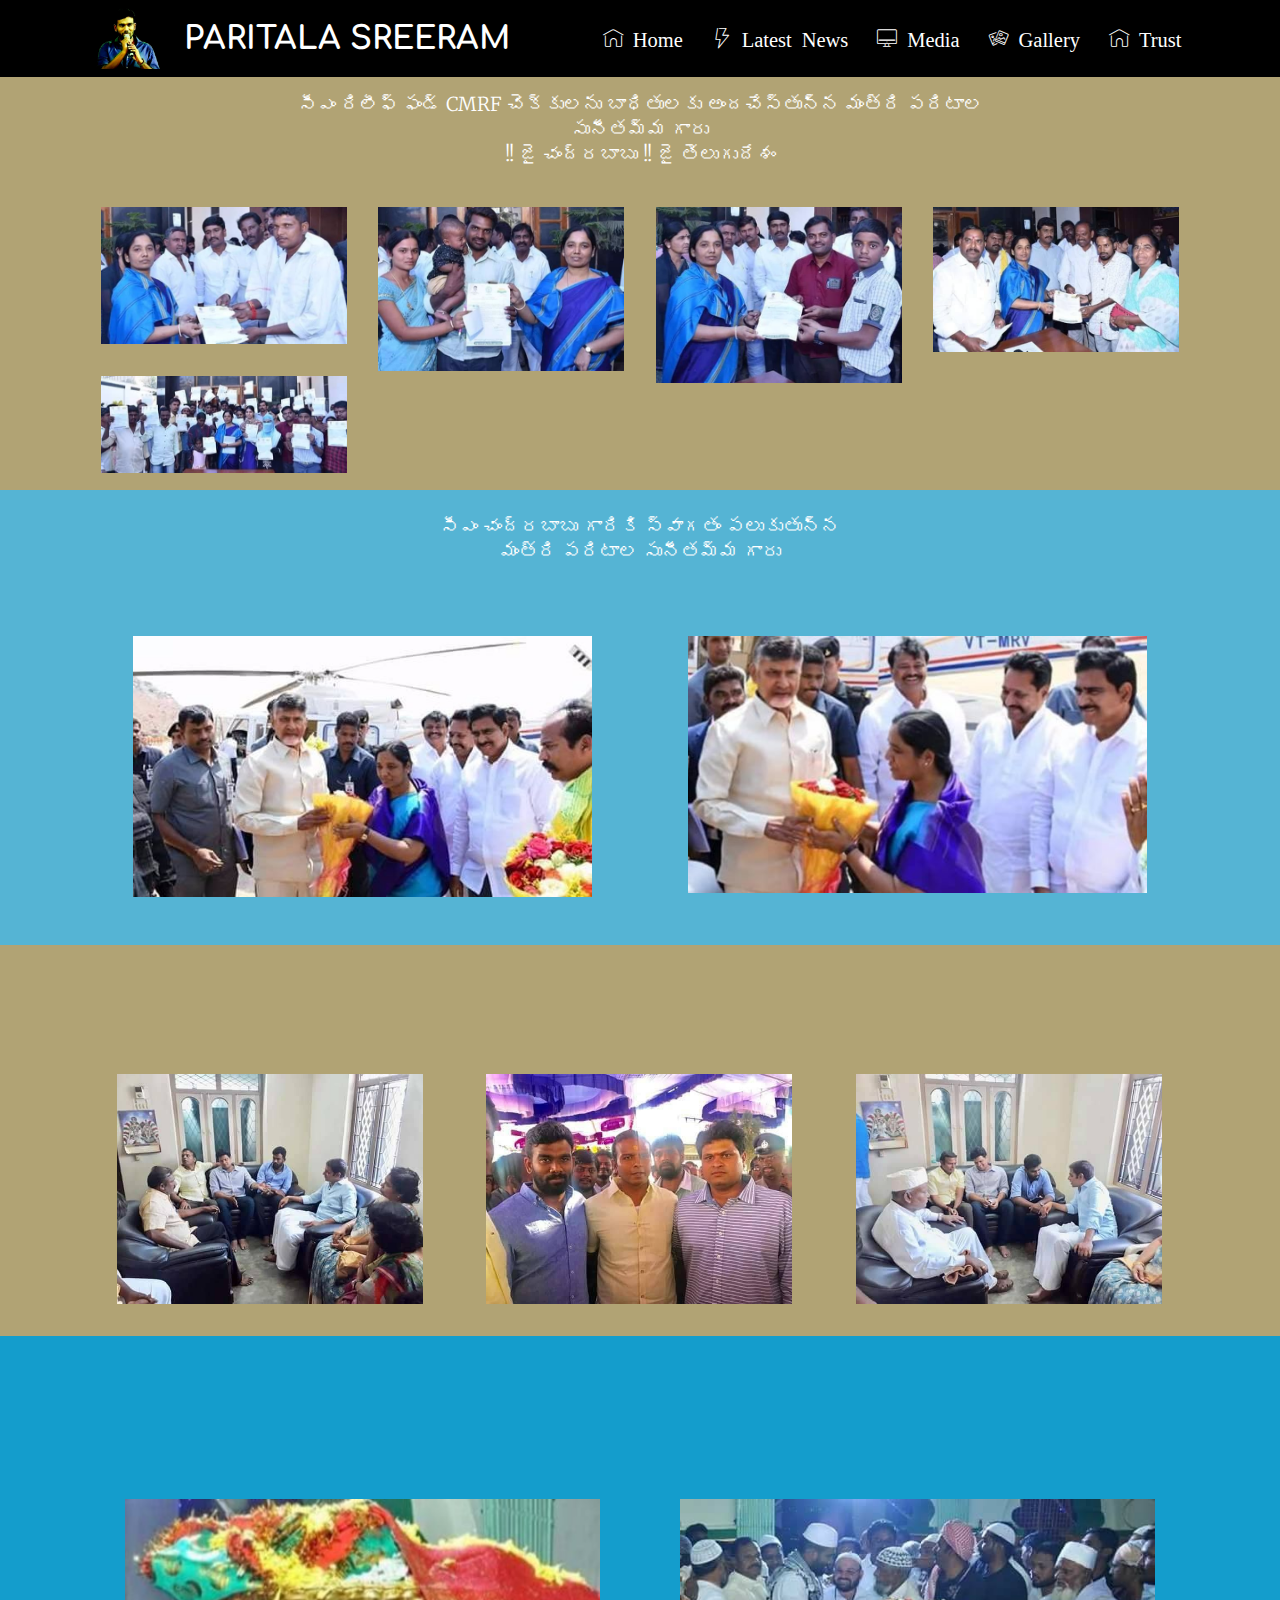
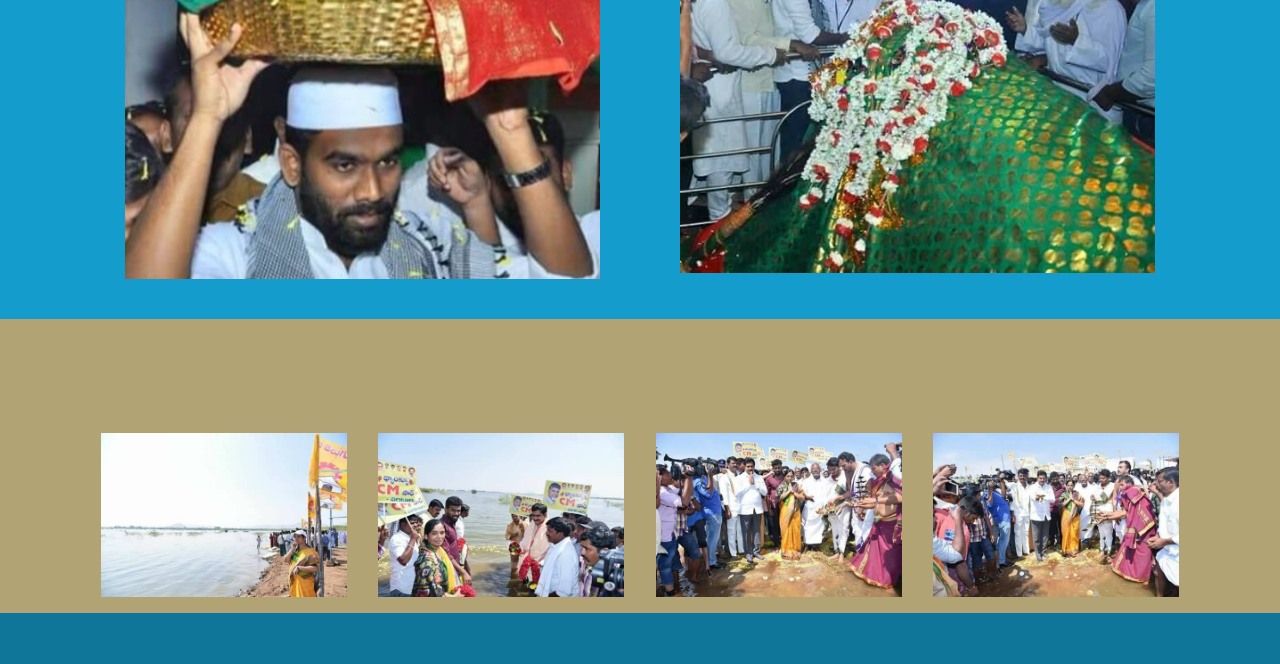
==== commit 54283d19: "create github pages" ====
--- a/index.html
+++ b/index.html
@@ -15,7 +15,6 @@
   <link rel="stylesheet" href="assets/bootstrap/css/bootstrap-grid.min.css">
   <link rel="stylesheet" href="assets/bootstrap/css/bootstrap-reboot.min.css">
   <link rel="stylesheet" href="assets/dropdown/css/style.css">
-  <link rel="stylesheet" href="assets/socicon/css/styles.css">
   <link rel="stylesheet" href="assets/animatecss/animate.min.css">
   <link rel="stylesheet" href="assets/theme/css/style.css">
   <link rel="stylesheet" href="assets/gallery/style.css">
@@ -25,11 +24,11 @@
   
 </head>
 <body>
-  <section class="menu cid-qKJSbeBZ8l" once="menu" id="menu1-e">
-
-    
-
-    <nav class="navbar navbar-expand beta-menu navbar-dropdown align-items-center navbar-fixed-top collapsed">
+  <section class="menu cid-qKSlBV7ya0" once="menu" id="menu1-1u">
+
+    
+
+    <nav class="navbar navbar-expand beta-menu navbar-dropdown align-items-center navbar-fixed-top navbar-toggleable-sm">
         <button class="navbar-toggler navbar-toggler-right" type="button" data-toggle="collapse" data-target="#navbarSupportedContent" aria-controls="navbarSupportedContent" aria-expanded="false" aria-label="Toggle navigation">
             <div class="hamburger">
                 <span></span>
@@ -45,17 +44,24 @@
                          <img src="assets/images/paritala-sriram-600x400.jpg" alt="Mobirise" title="" style="height: 3.8rem;">
                     </a>
                 </span>
-                <span class="navbar-caption-wrap"><a class="navbar-caption text-white display-4" href="https://mobirise.com">PARITALA SREERAM<br></a></span>
+                <span class="navbar-caption-wrap"><a class="navbar-caption text-white display-7" href="https://mobirise.com">PARITALA SREERAM<br></a></span>
             </div>
         </div>
         <div class="collapse navbar-collapse" id="navbarSupportedContent">
+            <ul class="navbar-nav nav-dropdown nav-right" data-app-modern-menu="true"><li class="nav-item dropdown">
+                    <a class="nav-link link text-white display-4" href="https://hareeshvalluri.github.io/news/lstest%20news.html" aria-expanded="true"><span class="mbri-home mbr-iconfont mbr-iconfont-btn">&nbsp;Home</span>
+                        </a>
+                </li><li class="nav-item"><a class="nav-link link text-white display-4" href="https://hareeshvalluri.github.io/news/lstest%20news.html" aria-expanded="true"><span class="mbri-speed mbr-iconfont mbr-iconfont-btn">&nbsp;Latest News</span>
+                        </a></li><li class="nav-item"><a class="nav-link link text-white display-4" href="https://mobirise.com" aria-expanded="false"><span class="mbri-desktop mbr-iconfont mbr-iconfont-btn">&nbsp;Media</span>
+                        </a></li><li class="nav-item"><a class="nav-link link text-white display-4" href="https://mobirise.com" aria-expanded="false"><span class="mbri-image-gallery mbr-iconfont mbr-iconfont-btn">&nbsp;Gallery</span>
+                        </a></li><li class="nav-item"><a class="nav-link link text-white display-4" href="https://mobirise.com" aria-expanded="false"><span class="mbri-home mbr-iconfont mbr-iconfont-btn">&nbsp;Trust</span>
+                        </a></li></ul>
             
-            
         </div>
     </nav>
 </section>
 
-<section class="engine"><a href="https://mobirise.ws/a">best free web site builder</a></section><section class="mbr-section content5 cid-qKR1hrqQiv" id="content5-1k">
+<section class="engine"><a href="https://mobirise.ws/q">free web page maker download</a></section><section class="mbr-section content5 cid-qKR1hrqQiv" id="content5-1k">
 
     
 
@@ -83,6 +89,135 @@
         <div><!-- Filter --><!-- Gallery --><div class="mbr-gallery-row"><div class="mbr-gallery-layout-default"><div><div><div class="mbr-gallery-item mbr-gallery-item--p2" data-video-url="false" data-tags="Awesome"><div href="#lb-gallery2-1l" data-slide-to="0" data-toggle="modal"><img src="assets/images/28168756-2110755752477844-5979776516582478612-n-2-549x403-548x307.jpg" alt=""><span class="icon-focus"></span></div></div><div class="mbr-gallery-item mbr-gallery-item--p2" data-video-url="false" data-tags="Responsive"><div href="#lb-gallery2-1l" data-slide-to="1" data-toggle="modal"><img src="assets/images/28276417-2110755629144523-7632015580752512967-n-1-552x443-552x370.jpg" alt=""><span class="icon-focus"></span></div></div><div class="mbr-gallery-item mbr-gallery-item--p2" data-video-url="false" data-tags="Creative"><div href="#lb-gallery2-1l" data-slide-to="2" data-toggle="modal"><img src="assets/images/28279419-2110755709144515-52688166364417754-n-1-552x472-526x377.jpg" alt=""><span class="icon-focus"></span></div></div><div class="mbr-gallery-item mbr-gallery-item--p2" data-video-url="false" data-tags="Animated"><div href="#lb-gallery2-1l" data-slide-to="3" data-toggle="modal"><img src="assets/images/28471343-2110755805811172-2579113330048259313-n-540x320-540x320.jpg" alt=""><span class="icon-focus"></span></div></div><div class="mbr-gallery-item mbr-gallery-item--p2" data-video-url="false" data-tags="Awesome"><div href="#lb-gallery2-1l" data-slide-to="4" data-toggle="modal"><img src="assets/images/28378729-2110755855811167-839605093479965582-n-552x219-551x219.jpg" alt=""><span class="icon-focus"></span></div></div></div></div><div class="clearfix"></div></div></div><!-- Lightbox --><div data-app-prevent-settings="" class="mbr-slider modal fade carousel slide" tabindex="-1" data-keyboard="true" data-interval="false" id="lb-gallery2-1l"><div class="modal-dialog"><div class="modal-content"><div class="modal-body"><div class="carousel-inner"><div class="carousel-item"><img src="assets/images/28168756-2110755752477844-5979776516582478612-n-2-549x403.jpg" alt=""></div><div class="carousel-item active"><img src="assets/images/28276417-2110755629144523-7632015580752512967-n-1-552x443.jpg" alt=""></div><div class="carousel-item"><img src="assets/images/28279419-2110755709144515-52688166364417754-n-1-552x472.jpg" alt=""></div><div class="carousel-item"><img src="assets/images/28471343-2110755805811172-2579113330048259313-n-540x320.jpg" alt=""></div><div class="carousel-item"><img src="assets/images/28378729-2110755855811167-839605093479965582-n-552x219.jpg" alt=""></div></div><a class="carousel-control carousel-control-prev" role="button" data-slide="prev" href="#lb-gallery2-1l"><span class="mbri-left mbr-iconfont" aria-hidden="true"></span><span class="sr-only">Previous</span></a><a class="carousel-control carousel-control-next" role="button" data-slide="next" href="#lb-gallery2-1l"><span class="mbri-right mbr-iconfont" aria-hidden="true"></span><span class="sr-only">Next</span></a><a class="close" href="#" role="button" data-dismiss="modal"><span class="sr-only">Close</span></a></div></div></div></div></div>
     </div>
 
+</section>
+
+<section class="mbr-section content5 cid-qKSaRygkbL" id="content5-1m">
+
+    
+
+    
+
+    <div class="container">
+        <div class="media-container-row">
+            <div class="title col-12 col-md-8">
+                <h2 class="align-center mbr-bold mbr-white pb-3 mbr-fonts-style display-1"></h2>
+                <h3 class="mbr-section-subtitle align-center mbr-light mbr-white pb-3 mbr-fonts-style display-5">సీఎం చంద్రబాబు గారికి స్వాగతం పలుకుతున్న<br>మంత్రి పరిటాల సునీతమ్మ గారు</h3>
+                
+                
+            </div>
+        </div>
+    </div>
+</section>
+
+<section class="mbr-gallery mbr-slider-carousel cid-qKSaUjCR0L" id="gallery2-1q">
+
+    
+
+    <div class="container">
+        <div><!-- Filter --><!-- Gallery --><div class="mbr-gallery-row"><div class="mbr-gallery-layout-default"><div><div><div class="mbr-gallery-item mbr-gallery-item--p6" data-video-url="false" data-tags="Responsive"><div href="#lb-gallery2-1q" data-slide-to="0" data-toggle="modal"><img src="assets/images/28378386-2108943195992433-8203140688626493917-n-552x368-551x313.jpg" alt=""><span class="icon-focus"></span></div></div><div class="mbr-gallery-item mbr-gallery-item--p6" data-video-url="false" data-tags="Responsive"><div href="#lb-gallery2-1q" data-slide-to="1" data-toggle="modal"><img src="assets/images/28168279-2108943135992439-8425217150204275772-n-2-552x526-550x308.jpg" alt=""><span class="icon-focus"></span></div></div></div></div><div class="clearfix"></div></div></div><!-- Lightbox --><div data-app-prevent-settings="" class="mbr-slider modal fade carousel slide" tabindex="-1" data-keyboard="true" data-interval="false" id="lb-gallery2-1q"><div class="modal-dialog"><div class="modal-content"><div class="modal-body"><div class="carousel-inner"><div class="carousel-item"><img src="assets/images/28378386-2108943195992433-8203140688626493917-n-552x368.jpg" alt=""></div><div class="carousel-item active"><img src="assets/images/28168279-2108943135992439-8425217150204275772-n-2-552x526.jpg" alt=""></div></div><a class="carousel-control carousel-control-prev" role="button" data-slide="prev" href="#lb-gallery2-1q"><span class="mbri-left mbr-iconfont" aria-hidden="true"></span><span class="sr-only">Previous</span></a><a class="carousel-control carousel-control-next" role="button" data-slide="next" href="#lb-gallery2-1q"><span class="mbri-right mbr-iconfont" aria-hidden="true"></span><span class="sr-only">Next</span></a><a class="close" href="#" role="button" data-dismiss="modal"><span class="sr-only">Close</span></a></div></div></div></div></div>
+    </div>
+
+</section>
+
+<section class="mbr-section content5 cid-qKSaS3mYo7" id="content5-1n">
+
+    
+
+    
+
+    <div class="container">
+        <div class="media-container-row">
+            <div class="title col-12 col-md-8">
+                <h2 class="align-center mbr-bold mbr-white pb-3 mbr-fonts-style display-1"></h2>
+                <h3 class="mbr-section-subtitle align-center mbr-light mbr-white pb-3 mbr-fonts-style display-5">తెలుగుదేశం పార్టీ సీనియర్ నాయకులు ఎమ్మెల్సీ గాలిముద్దుక్రిష్ణమనాయుడు సంస్మరణ సభకు హాజరై కుటుంబీకులను పరామర్శిస్తున్న పరిటాలశ్రీరామ్</h3>
+                
+                
+            </div>
+        </div>
+    </div>
+</section>
+
+<section class="mbr-gallery mbr-slider-carousel cid-qKSaUFbAxe" id="gallery2-1r">
+
+    
+
+    <div class="container">
+        <div><!-- Filter --><!-- Gallery --><div class="mbr-gallery-row"><div class="mbr-gallery-layout-default"><div><div><div class="mbr-gallery-item mbr-gallery-item--p4" data-video-url="false" data-tags="Awesome"><div href="#lb-gallery2-1r" data-slide-to="0" data-toggle="modal"><img src="assets/images/28059258-2108923502661069-7644301995374204199-n-552x414-552x414.jpg" alt=""><span class="icon-focus"></span></div></div><div class="mbr-gallery-item mbr-gallery-item--p4" data-video-url="false" data-tags="Responsive"><div href="#lb-gallery2-1r" data-slide-to="1" data-toggle="modal"><img src="assets/images/28277426-2108923452661074-5578061295504248591-n-552x414-552x414.jpg" alt=""><span class="icon-focus"></span></div></div><div class="mbr-gallery-item mbr-gallery-item--p4" data-video-url="false" data-tags="Animated"><div href="#lb-gallery2-1r" data-slide-to="2" data-toggle="modal"><img src="assets/images/28166986-2108923419327744-8010259336208841770-n-552x414-552x414.jpg" alt=""><span class="icon-focus"></span></div></div></div></div><div class="clearfix"></div></div></div><!-- Lightbox --><div data-app-prevent-settings="" class="mbr-slider modal fade carousel slide" tabindex="-1" data-keyboard="true" data-interval="false" id="lb-gallery2-1r"><div class="modal-dialog"><div class="modal-content"><div class="modal-body"><div class="carousel-inner"><div class="carousel-item"><img src="assets/images/28059258-2108923502661069-7644301995374204199-n-552x414.jpg" alt=""></div><div class="carousel-item"><img src="assets/images/28277426-2108923452661074-5578061295504248591-n-552x414.jpg" alt=""></div><div class="carousel-item active"><img src="assets/images/28166986-2108923419327744-8010259336208841770-n-552x414.jpg" alt=""></div></div><a class="carousel-control carousel-control-prev" role="button" data-slide="prev" href="#lb-gallery2-1r"><span class="mbri-left mbr-iconfont" aria-hidden="true"></span><span class="sr-only">Previous</span></a><a class="carousel-control carousel-control-next" role="button" data-slide="next" href="#lb-gallery2-1r"><span class="mbri-right mbr-iconfont" aria-hidden="true"></span><span class="sr-only">Next</span></a><a class="close" href="#" role="button" data-dismiss="modal"><span class="sr-only">Close</span></a></div></div></div></div></div>
+    </div>
+
+</section>
+
+<section class="mbr-section content5 cid-qKSaSlvvQi" id="content5-1o">
+
+    
+
+    
+
+    <div class="container">
+        <div class="media-container-row">
+            <div class="title col-12 col-md-8">
+                <h2 class="align-center mbr-bold mbr-white pb-3 mbr-fonts-style display-1"></h2>
+                <h3 class="mbr-section-subtitle align-center mbr-light mbr-white pb-3 mbr-fonts-style display-5">ధర్మవరం పట్టణంలో జరిగిన 91 ఉరుసు మహోత్సవానికి హాజరైన పరిటాల శ్రీరామ్
+. ముస్లీం మతపెద్దలతో కలసి దర్గాలో ప్రార్థనలు చేసిన అనంతరం ముస్లీం మత పెద్దలు పరిటాలశ్రీరామ్ ని ఆశీర్వదించారు</h3>
+                
+                
+            </div>
+        </div>
+    </div>
+</section>
+
+<section class="mbr-gallery mbr-slider-carousel cid-qKSaUXam48" id="gallery2-1s">
+
+    
+
+    <div class="container">
+        <div><!-- Filter --><!-- Gallery --><div class="mbr-gallery-row"><div class="mbr-gallery-layout-default"><div><div><div class="mbr-gallery-item mbr-gallery-item--p5" data-video-url="false" data-tags="Responsive"><div href="#lb-gallery2-1s" data-slide-to="0" data-toggle="modal"><img src="assets/images/27657296-2100280876858665-8094204826798013901-n-2-552x461-438x351.jpg" alt=""><span class="icon-focus"></span></div></div><div class="mbr-gallery-item mbr-gallery-item--p5" data-video-url="false" data-tags="Animated"><div href="#lb-gallery2-1s" data-slide-to="1" data-toggle="modal"><img src="assets/images/27750252-2100280940191992-2203088037406433540-n-552x435-552x435.jpg" alt=""><span class="icon-focus"></span></div></div></div></div><div class="clearfix"></div></div></div><!-- Lightbox --><div data-app-prevent-settings="" class="mbr-slider modal fade carousel slide" tabindex="-1" data-keyboard="true" data-interval="false" id="lb-gallery2-1s"><div class="modal-dialog"><div class="modal-content"><div class="modal-body"><div class="carousel-inner"><div class="carousel-item"><img src="assets/images/27657296-2100280876858665-8094204826798013901-n-2-552x461.jpg" alt=""></div><div class="carousel-item active"><img src="assets/images/27750252-2100280940191992-2203088037406433540-n-552x435.jpg" alt=""></div></div><a class="carousel-control carousel-control-prev" role="button" data-slide="prev" href="#lb-gallery2-1s"><span class="mbri-left mbr-iconfont" aria-hidden="true"></span><span class="sr-only">Previous</span></a><a class="carousel-control carousel-control-next" role="button" data-slide="next" href="#lb-gallery2-1s"><span class="mbri-right mbr-iconfont" aria-hidden="true"></span><span class="sr-only">Next</span></a><a class="close" href="#" role="button" data-dismiss="modal"><span class="sr-only">Close</span></a></div></div></div></div></div>
+    </div>
+
+</section>
+
+<section class="mbr-section content5 cid-qKSaSJPjW1" id="content5-1p">
+
+    
+
+    
+
+    <div class="container">
+        <div class="media-container-row">
+            <div class="title col-12 col-md-8">
+                <h2 class="align-center mbr-bold mbr-white pb-3 mbr-fonts-style display-1"></h2>
+                <h3 class="mbr-section-subtitle align-center mbr-light mbr-white pb-3 mbr-fonts-style display-5">రాప్తాడు నియోజకవర్గం, చెన్నేకొత్తపల్లి మండలం, నాగసముద్రం చెరువు వద్ద గంగపూజలో పాల్గొన్న సందర్భంగా....</h3>
+                
+                
+            </div>
+        </div>
+    </div>
+</section>
+
+<section class="mbr-gallery mbr-slider-carousel cid-qKSaVhR3v9" id="gallery2-1t">
+
+    
+
+    <div class="container">
+        <div><!-- Filter --><!-- Gallery --><div class="mbr-gallery-row"><div class="mbr-gallery-layout-default"><div><div><div class="mbr-gallery-item mbr-gallery-item--p2" data-video-url="false" data-tags="Awesome"><div href="#lb-gallery2-1t" data-slide-to="0" data-toggle="modal"><img src="assets/images/27067326-2097346333818786-902571508501078539-n-552x368-552x368.jpg" alt=""><span class="icon-focus"></span></div></div><div class="mbr-gallery-item mbr-gallery-item--p2" data-video-url="false" data-tags="Responsive"><div href="#lb-gallery2-1t" data-slide-to="1" data-toggle="modal"><img src="assets/images/27072730-2097346063818813-794785303822323024-n-552x368-552x368.jpg" alt=""><span class="icon-focus"></span></div></div><div class="mbr-gallery-item mbr-gallery-item--p2" data-video-url="false" data-tags="Creative"><div href="#lb-gallery2-1t" data-slide-to="2" data-toggle="modal"><img src="assets/images/27072968-2097345737152179-7789841076465859438-n-552x368-552x368.jpg" alt=""><span class="icon-focus"></span></div></div><div class="mbr-gallery-item mbr-gallery-item--p2" data-video-url="false" data-tags="Animated"><div href="#lb-gallery2-1t" data-slide-to="3" data-toggle="modal"><img src="assets/images/27337015-2097345970485489-5169652924465194067-n-552x368-552x368.jpg" alt=""><span class="icon-focus"></span></div></div></div></div><div class="clearfix"></div></div></div><!-- Lightbox --><div data-app-prevent-settings="" class="mbr-slider modal fade carousel slide" tabindex="-1" data-keyboard="true" data-interval="false" id="lb-gallery2-1t"><div class="modal-dialog"><div class="modal-content"><div class="modal-body"><div class="carousel-inner"><div class="carousel-item"><img src="assets/images/27067326-2097346333818786-902571508501078539-n-552x368.jpg" alt=""></div><div class="carousel-item"><img src="assets/images/27072730-2097346063818813-794785303822323024-n-552x368.jpg" alt=""></div><div class="carousel-item"><img src="assets/images/27072968-2097345737152179-7789841076465859438-n-552x368.jpg" alt=""></div><div class="carousel-item active"><img src="assets/images/27337015-2097345970485489-5169652924465194067-n-552x368.jpg" alt=""></div></div><a class="carousel-control carousel-control-prev" role="button" data-slide="prev" href="#lb-gallery2-1t"><span class="mbri-left mbr-iconfont" aria-hidden="true"></span><span class="sr-only">Previous</span></a><a class="carousel-control carousel-control-next" role="button" data-slide="next" href="#lb-gallery2-1t"><span class="mbri-right mbr-iconfont" aria-hidden="true"></span><span class="sr-only">Next</span></a><a class="close" href="#" role="button" data-dismiss="modal"><span class="sr-only">Close</span></a></div></div></div></div></div>
+    </div>
+
+</section>
+
+<section once="" class="cid-qKUEqrSIYI" id="footer6-1v">
+
+    
+
+    
+
+    <div class="container">
+        <div class="media-container-row align-center mbr-white">
+            <div class="col-12">
+                <p class="mbr-text mb-0 mbr-fonts-style display-7">
+                    © Copyright 2018 Paritala Sreeram</p>
+            </div>
+        </div>
+    </div>
 </section>
 
 
@@ -93,11 +228,11 @@
   <script src="assets/smoothscroll/smooth-scroll.js"></script>
   <script src="assets/dropdown/js/script.min.js"></script>
   <script src="assets/touchswipe/jquery.touch-swipe.min.js"></script>
-  <script src="assets/viewportchecker/jquery.viewportchecker.js"></script>
+  <script src="assets/vimeoplayer/jquery.mb.vimeo_player.js"></script>
   <script src="assets/masonry/masonry.pkgd.min.js"></script>
   <script src="assets/imagesloaded/imagesloaded.pkgd.min.js"></script>
   <script src="assets/bootstrapcarouselswipe/bootstrap-carousel-swipe.js"></script>
-  <script src="assets/vimeoplayer/jquery.mb.vimeo_player.js"></script>
+  <script src="assets/viewportchecker/jquery.viewportchecker.js"></script>
   <script src="assets/theme/js/script.js"></script>
   <script src="assets/gallery/player.min.js"></script>
   <script src="assets/gallery/script.js"></script>
--- a/assets/mobirise/css/mbr-additional.css
+++ b/assets/mobirise/css/mbr-additional.css
@@ -31,31 +31,31 @@
 }
 .display-2 {
   font-family: 'Rubik', sans-serif;
-  font-size: 3rem;
+  font-size: 2rem;
 }
 .display-2 > .mbr-iconfont {
-  font-size: 4.8rem;
+  font-size: 3.2rem;
 }
 .display-4 {
   font-family: 'Comfortaa', display;
-  font-size: 1rem;
+  font-size: 0.8rem;
 }
 .display-4 > .mbr-iconfont {
-  font-size: 1.6rem;
+  font-size: 1.28rem;
 }
 .display-5 {
   font-family: 'Merriweather', serif;
-  font-size: 1.8rem;
+  font-size: 1.2rem;
 }
 .display-5 > .mbr-iconfont {
-  font-size: 2.88rem;
+  font-size: 1.92rem;
 }
 .display-7 {
-  font-family: 'Rubik', sans-serif;
-  font-size: 1rem;
+  font-family: 'Comfortaa', display;
+  font-size: 2rem;
 }
 .display-7 > .mbr-iconfont {
-  font-size: 1.6rem;
+  font-size: 3.2rem;
 }
 /* ---- Fluid typography for mobile devices ---- */
 /* 1.4 - font scale ratio ( bootstrap == 1.42857 ) */
@@ -69,19 +69,19 @@
     line-height: calc( 1.4 * (2.1374999999999997rem + (4.25 - 2.1374999999999997) * ((100vw - 20rem) / (48 - 20))));
   }
   .display-2 {
-    font-size: 2.4rem;
-    font-size: calc( 1.7rem + (3 - 1.7) * ((100vw - 20rem) / (48 - 20)));
-    line-height: calc( 1.4 * (1.7rem + (3 - 1.7) * ((100vw - 20rem) / (48 - 20))));
+    font-size: 1.6rem;
+    font-size: calc( 1.35rem + (2 - 1.35) * ((100vw - 20rem) / (48 - 20)));
+    line-height: calc( 1.4 * (1.35rem + (2 - 1.35) * ((100vw - 20rem) / (48 - 20))));
   }
   .display-4 {
-    font-size: 0.8rem;
-    font-size: calc( 1rem + (1 - 1) * ((100vw - 20rem) / (48 - 20)));
-    line-height: calc( 1.4 * (1rem + (1 - 1) * ((100vw - 20rem) / (48 - 20))));
+    font-size: 0.64rem;
+    font-size: calc( 0.93rem + (0.8 - 0.93) * ((100vw - 20rem) / (48 - 20)));
+    line-height: calc( 1.4 * (0.93rem + (0.8 - 0.93) * ((100vw - 20rem) / (48 - 20))));
   }
   .display-5 {
-    font-size: 1.44rem;
-    font-size: calc( 1.28rem + (1.8 - 1.28) * ((100vw - 20rem) / (48 - 20)));
-    line-height: calc( 1.4 * (1.28rem + (1.8 - 1.28) * ((100vw - 20rem) / (48 - 20))));
+    font-size: 0.96rem;
+    font-size: calc( 1.07rem + (1.2 - 1.07) * ((100vw - 20rem) / (48 - 20)));
+    line-height: calc( 1.4 * (1.07rem + (1.2 - 1.07) * ((100vw - 20rem) / (48 - 20))));
   }
 }
 /* Buttons */
@@ -656,14 +656,14 @@
   background-color: #f5f5f5;
   box-shadow: none;
   color: #565656;
-  font-family: 'Rubik', sans-serif;
-  font-size: 1rem;
+  font-family: 'Comfortaa', display;
+  font-size: 2rem;
   line-height: 1.43;
   min-height: 3.5em;
   padding: 1.07em .5em;
 }
 .form-control > .mbr-iconfont {
-  font-size: 1.6rem;
+  font-size: 3.2rem;
 }
 .form-control,
 .form-control:focus {
@@ -1375,48 +1375,48 @@
 .dropup .dropdown-toggle::after {
   display: none;
 }
-.cid-qKJSbeBZ8l .navbar {
+.cid-qKSlBV7ya0 .navbar {
   padding: .5rem 0;
-  background: #060606;
+  background: #000000;
   transition: none;
   min-height: 77px;
 }
-.cid-qKJSbeBZ8l .navbar-dropdown.bg-color.transparent.opened {
-  background: #060606;
-}
-.cid-qKJSbeBZ8l a {
+.cid-qKSlBV7ya0 .navbar-dropdown.bg-color.transparent.opened {
+  background: #000000;
+}
+.cid-qKSlBV7ya0 a {
   font-style: normal;
 }
-.cid-qKJSbeBZ8l .nav-item span {
+.cid-qKSlBV7ya0 .nav-item span {
   padding-right: 0.4em;
   line-height: 0.5em;
   vertical-align: text-bottom;
   position: relative;
   text-decoration: none;
 }
-.cid-qKJSbeBZ8l .nav-item a {
+.cid-qKSlBV7ya0 .nav-item a {
   display: flex;
   align-items: center;
   justify-content: center;
   padding: 0.7rem 0 !important;
   margin: 0rem .65rem !important;
 }
-.cid-qKJSbeBZ8l .nav-item:focus,
-.cid-qKJSbeBZ8l .nav-link:focus {
+.cid-qKSlBV7ya0 .nav-item:focus,
+.cid-qKSlBV7ya0 .nav-link:focus {
   outline: none;
 }
-.cid-qKJSbeBZ8l .btn {
+.cid-qKSlBV7ya0 .btn {
   padding: 0.4rem 1.5rem;
   display: inline-flex;
   align-items: center;
 }
-.cid-qKJSbeBZ8l .btn .mbr-iconfont {
+.cid-qKSlBV7ya0 .btn .mbr-iconfont {
   font-size: 1.6rem;
 }
-.cid-qKJSbeBZ8l .menu-logo {
+.cid-qKSlBV7ya0 .menu-logo {
   margin-right: auto;
 }
-.cid-qKJSbeBZ8l .menu-logo .navbar-brand {
+.cid-qKSlBV7ya0 .menu-logo .navbar-brand {
   display: flex;
   margin-left: 5rem;
   padding: 0;
@@ -1424,7 +1424,7 @@
   min-height: 3.8rem;
   align-items: center;
 }
-.cid-qKJSbeBZ8l .menu-logo .navbar-brand .navbar-caption-wrap {
+.cid-qKSlBV7ya0 .menu-logo .navbar-brand .navbar-caption-wrap {
   display: -webkit-flex;
   -webkit-align-items: center;
   align-items: center;
@@ -1432,41 +1432,41 @@
   min-width: 7rem;
   margin: .3rem 0;
 }
-.cid-qKJSbeBZ8l .menu-logo .navbar-brand .navbar-caption-wrap .navbar-caption {
+.cid-qKSlBV7ya0 .menu-logo .navbar-brand .navbar-caption-wrap .navbar-caption {
   line-height: 1.2rem !important;
   padding-right: 2rem;
 }
-.cid-qKJSbeBZ8l .menu-logo .navbar-brand .navbar-logo {
+.cid-qKSlBV7ya0 .menu-logo .navbar-brand .navbar-logo {
   font-size: 4rem;
   transition: font-size 0.25s;
 }
-.cid-qKJSbeBZ8l .menu-logo .navbar-brand .navbar-logo img {
+.cid-qKSlBV7ya0 .menu-logo .navbar-brand .navbar-logo img {
   display: flex;
 }
-.cid-qKJSbeBZ8l .menu-logo .navbar-brand .navbar-logo .mbr-iconfont {
+.cid-qKSlBV7ya0 .menu-logo .navbar-brand .navbar-logo .mbr-iconfont {
   transition: font-size 0.25s;
 }
-.cid-qKJSbeBZ8l .navbar-toggleable-sm .navbar-collapse {
+.cid-qKSlBV7ya0 .navbar-toggleable-sm .navbar-collapse {
   justify-content: flex-end;
   -webkit-justify-content: flex-end;
   padding-right: 5rem;
   width: auto;
 }
-.cid-qKJSbeBZ8l .navbar-toggleable-sm .navbar-collapse .navbar-nav {
+.cid-qKSlBV7ya0 .navbar-toggleable-sm .navbar-collapse .navbar-nav {
   flex-wrap: wrap;
   -webkit-flex-wrap: wrap;
   padding-left: 0;
 }
-.cid-qKJSbeBZ8l .navbar-toggleable-sm .navbar-collapse .navbar-nav .nav-item {
+.cid-qKSlBV7ya0 .navbar-toggleable-sm .navbar-collapse .navbar-nav .nav-item {
   -webkit-align-self: center;
   align-self: center;
 }
-.cid-qKJSbeBZ8l .navbar-toggleable-sm .navbar-collapse .navbar-buttons {
+.cid-qKSlBV7ya0 .navbar-toggleable-sm .navbar-collapse .navbar-buttons {
   padding-left: 0;
   padding-bottom: 0;
 }
-.cid-qKJSbeBZ8l .dropdown .dropdown-menu {
-  background: #060606;
+.cid-qKSlBV7ya0 .dropdown .dropdown-menu {
+  background: #000000;
   display: none;
   position: absolute;
   min-width: 5rem;
@@ -1474,20 +1474,20 @@
   padding-bottom: 1.4rem;
   text-align: left;
 }
-.cid-qKJSbeBZ8l .dropdown .dropdown-menu .dropdown-item {
+.cid-qKSlBV7ya0 .dropdown .dropdown-menu .dropdown-item {
   width: auto;
   padding: 0.235em 1.5385em 0.235em 1.5385em !important;
 }
-.cid-qKJSbeBZ8l .dropdown .dropdown-menu .dropdown-item::after {
+.cid-qKSlBV7ya0 .dropdown .dropdown-menu .dropdown-item::after {
   right: 0.5rem;
 }
-.cid-qKJSbeBZ8l .dropdown .dropdown-menu .dropdown-submenu {
+.cid-qKSlBV7ya0 .dropdown .dropdown-menu .dropdown-submenu {
   margin: 0;
 }
-.cid-qKJSbeBZ8l .dropdown.open > .dropdown-menu {
+.cid-qKSlBV7ya0 .dropdown.open > .dropdown-menu {
   display: block;
 }
-.cid-qKJSbeBZ8l .navbar-toggleable-sm.opened:after {
+.cid-qKSlBV7ya0 .navbar-toggleable-sm.opened:after {
   position: absolute;
   width: 100vw;
   height: 100vh;
@@ -1499,28 +1499,28 @@
   -webkit-transform: translateY(100%);
   z-index: 1000;
 }
-.cid-qKJSbeBZ8l .navbar.navbar-short {
+.cid-qKSlBV7ya0 .navbar.navbar-short {
   min-height: 60px;
   transition: all .2s;
 }
-.cid-qKJSbeBZ8l .navbar.navbar-short .navbar-toggler-right {
+.cid-qKSlBV7ya0 .navbar.navbar-short .navbar-toggler-right {
   top: 20px;
 }
-.cid-qKJSbeBZ8l .navbar.navbar-short .navbar-logo a {
+.cid-qKSlBV7ya0 .navbar.navbar-short .navbar-logo a {
   font-size: 2.5rem !important;
   line-height: 2.5rem;
   transition: font-size 0.25s;
 }
-.cid-qKJSbeBZ8l .navbar.navbar-short .navbar-logo a .mbr-iconfont {
+.cid-qKSlBV7ya0 .navbar.navbar-short .navbar-logo a .mbr-iconfont {
   font-size: 2.5rem !important;
 }
-.cid-qKJSbeBZ8l .navbar.navbar-short .navbar-logo a img {
+.cid-qKSlBV7ya0 .navbar.navbar-short .navbar-logo a img {
   height: 3rem !important;
 }
-.cid-qKJSbeBZ8l .navbar.navbar-short .navbar-brand {
+.cid-qKSlBV7ya0 .navbar.navbar-short .navbar-brand {
   min-height: 3rem;
 }
-.cid-qKJSbeBZ8l button.navbar-toggler {
+.cid-qKSlBV7ya0 button.navbar-toggler {
   width: 31px;
   height: 18px;
   cursor: pointer;
@@ -1528,10 +1528,10 @@
   top: 1.5rem;
   right: 1rem;
 }
-.cid-qKJSbeBZ8l button.navbar-toggler:focus {
+.cid-qKSlBV7ya0 button.navbar-toggler:focus {
   outline: none;
 }
-.cid-qKJSbeBZ8l button.navbar-toggler .hamburger span {
+.cid-qKSlBV7ya0 button.navbar-toggler .hamburger span {
   position: absolute;
   right: 0;
   width: 30px;
@@ -1539,92 +1539,92 @@
   border-right: 5px;
   background-color: #c1c1c1;
 }
-.cid-qKJSbeBZ8l button.navbar-toggler .hamburger span:nth-child(1) {
+.cid-qKSlBV7ya0 button.navbar-toggler .hamburger span:nth-child(1) {
   top: 0;
   transition: all .2s;
 }
-.cid-qKJSbeBZ8l button.navbar-toggler .hamburger span:nth-child(2) {
+.cid-qKSlBV7ya0 button.navbar-toggler .hamburger span:nth-child(2) {
   top: 8px;
   transition: all .15s;
 }
-.cid-qKJSbeBZ8l button.navbar-toggler .hamburger span:nth-child(3) {
+.cid-qKSlBV7ya0 button.navbar-toggler .hamburger span:nth-child(3) {
   top: 8px;
   transition: all .15s;
 }
-.cid-qKJSbeBZ8l button.navbar-toggler .hamburger span:nth-child(4) {
+.cid-qKSlBV7ya0 button.navbar-toggler .hamburger span:nth-child(4) {
   top: 16px;
   transition: all .2s;
 }
-.cid-qKJSbeBZ8l nav.opened .hamburger span:nth-child(1) {
+.cid-qKSlBV7ya0 nav.opened .hamburger span:nth-child(1) {
   top: 8px;
   width: 0;
   opacity: 0;
   right: 50%;
   transition: all .2s;
 }
-.cid-qKJSbeBZ8l nav.opened .hamburger span:nth-child(2) {
+.cid-qKSlBV7ya0 nav.opened .hamburger span:nth-child(2) {
   -webkit-transform: rotate(45deg);
   transform: rotate(45deg);
   transition: all .25s;
 }
-.cid-qKJSbeBZ8l nav.opened .hamburger span:nth-child(3) {
+.cid-qKSlBV7ya0 nav.opened .hamburger span:nth-child(3) {
   -webkit-transform: rotate(-45deg);
   transform: rotate(-45deg);
   transition: all .25s;
 }
-.cid-qKJSbeBZ8l nav.opened .hamburger span:nth-child(4) {
+.cid-qKSlBV7ya0 nav.opened .hamburger span:nth-child(4) {
   top: 8px;
   width: 0;
   opacity: 0;
   right: 50%;
   transition: all .2s;
 }
-.cid-qKJSbeBZ8l .collapsed.navbar-expand {
+.cid-qKSlBV7ya0 .collapsed.navbar-expand {
   flex-direction: column;
 }
-.cid-qKJSbeBZ8l .collapsed .btn {
+.cid-qKSlBV7ya0 .collapsed .btn {
   display: flex;
 }
-.cid-qKJSbeBZ8l .collapsed .navbar-collapse {
+.cid-qKSlBV7ya0 .collapsed .navbar-collapse {
   display: none !important;
   padding-right: 0 !important;
 }
-.cid-qKJSbeBZ8l .collapsed .navbar-collapse.collapsing,
-.cid-qKJSbeBZ8l .collapsed .navbar-collapse.show {
+.cid-qKSlBV7ya0 .collapsed .navbar-collapse.collapsing,
+.cid-qKSlBV7ya0 .collapsed .navbar-collapse.show {
   display: block !important;
 }
-.cid-qKJSbeBZ8l .collapsed .navbar-collapse.collapsing .navbar-nav,
-.cid-qKJSbeBZ8l .collapsed .navbar-collapse.show .navbar-nav {
+.cid-qKSlBV7ya0 .collapsed .navbar-collapse.collapsing .navbar-nav,
+.cid-qKSlBV7ya0 .collapsed .navbar-collapse.show .navbar-nav {
   display: block;
   text-align: center;
 }
-.cid-qKJSbeBZ8l .collapsed .navbar-collapse.collapsing .navbar-nav .nav-item,
-.cid-qKJSbeBZ8l .collapsed .navbar-collapse.show .navbar-nav .nav-item {
+.cid-qKSlBV7ya0 .collapsed .navbar-collapse.collapsing .navbar-nav .nav-item,
+.cid-qKSlBV7ya0 .collapsed .navbar-collapse.show .navbar-nav .nav-item {
   clear: both;
 }
-.cid-qKJSbeBZ8l .collapsed .navbar-collapse.collapsing .navbar-nav .nav-item:last-child,
-.cid-qKJSbeBZ8l .collapsed .navbar-collapse.show .navbar-nav .nav-item:last-child {
+.cid-qKSlBV7ya0 .collapsed .navbar-collapse.collapsing .navbar-nav .nav-item:last-child,
+.cid-qKSlBV7ya0 .collapsed .navbar-collapse.show .navbar-nav .nav-item:last-child {
   margin-bottom: 1rem;
 }
-.cid-qKJSbeBZ8l .collapsed .navbar-collapse.collapsing .navbar-buttons,
-.cid-qKJSbeBZ8l .collapsed .navbar-collapse.show .navbar-buttons {
+.cid-qKSlBV7ya0 .collapsed .navbar-collapse.collapsing .navbar-buttons,
+.cid-qKSlBV7ya0 .collapsed .navbar-collapse.show .navbar-buttons {
   text-align: center;
 }
-.cid-qKJSbeBZ8l .collapsed .navbar-collapse.collapsing .navbar-buttons:last-child,
-.cid-qKJSbeBZ8l .collapsed .navbar-collapse.show .navbar-buttons:last-child {
+.cid-qKSlBV7ya0 .collapsed .navbar-collapse.collapsing .navbar-buttons:last-child,
+.cid-qKSlBV7ya0 .collapsed .navbar-collapse.show .navbar-buttons:last-child {
   margin-bottom: 1rem;
 }
-.cid-qKJSbeBZ8l .collapsed button.navbar-toggler {
+.cid-qKSlBV7ya0 .collapsed button.navbar-toggler {
   display: block;
 }
-.cid-qKJSbeBZ8l .collapsed .navbar-brand {
+.cid-qKSlBV7ya0 .collapsed .navbar-brand {
   margin-left: 1rem !important;
 }
-.cid-qKJSbeBZ8l .collapsed .navbar-toggleable-sm {
+.cid-qKSlBV7ya0 .collapsed .navbar-toggleable-sm {
   flex-direction: column;
   -webkit-flex-direction: column;
 }
-.cid-qKJSbeBZ8l .collapsed .dropdown .dropdown-menu {
+.cid-qKSlBV7ya0 .collapsed .dropdown .dropdown-menu {
   width: 100%;
   text-align: center;
   position: relative;
@@ -1636,19 +1636,19 @@
   transition-duration: .5s;
   transition-property: opacity,padding,height;
 }
-.cid-qKJSbeBZ8l .collapsed .dropdown.open > .dropdown-menu {
+.cid-qKSlBV7ya0 .collapsed .dropdown.open > .dropdown-menu {
   position: relative;
   opacity: 1;
   height: auto;
   padding: 1.4rem 0;
   visibility: visible;
 }
-.cid-qKJSbeBZ8l .collapsed .dropdown .dropdown-submenu {
+.cid-qKSlBV7ya0 .collapsed .dropdown .dropdown-submenu {
   left: 0;
   text-align: center;
   width: 100%;
 }
-.cid-qKJSbeBZ8l .collapsed .dropdown .dropdown-toggle[data-toggle="dropdown-submenu"]::after {
+.cid-qKSlBV7ya0 .collapsed .dropdown .dropdown-toggle[data-toggle="dropdown-submenu"]::after {
   margin-top: 0;
   position: inherit;
   right: 0;
@@ -1664,55 +1664,55 @@
   border-left: .30em solid transparent;
 }
 @media (max-width: 991px) {
-  .cid-qKJSbeBZ8l .navbar-expand {
+  .cid-qKSlBV7ya0 .navbar-expand {
     flex-direction: column;
   }
-  .cid-qKJSbeBZ8l img {
+  .cid-qKSlBV7ya0 img {
     height: 3.8rem !important;
   }
-  .cid-qKJSbeBZ8l .btn {
+  .cid-qKSlBV7ya0 .btn {
     display: flex;
   }
-  .cid-qKJSbeBZ8l button.navbar-toggler {
+  .cid-qKSlBV7ya0 button.navbar-toggler {
     display: block;
   }
-  .cid-qKJSbeBZ8l .navbar-brand {
+  .cid-qKSlBV7ya0 .navbar-brand {
     margin-left: 1rem !important;
   }
-  .cid-qKJSbeBZ8l .navbar-toggleable-sm {
+  .cid-qKSlBV7ya0 .navbar-toggleable-sm {
     flex-direction: column;
     -webkit-flex-direction: column;
   }
-  .cid-qKJSbeBZ8l .navbar-collapse {
+  .cid-qKSlBV7ya0 .navbar-collapse {
     display: none !important;
     padding-right: 0 !important;
   }
-  .cid-qKJSbeBZ8l .navbar-collapse.collapsing,
-  .cid-qKJSbeBZ8l .navbar-collapse.show {
+  .cid-qKSlBV7ya0 .navbar-collapse.collapsing,
+  .cid-qKSlBV7ya0 .navbar-collapse.show {
     display: block !important;
   }
-  .cid-qKJSbeBZ8l .navbar-collapse.collapsing .navbar-nav,
-  .cid-qKJSbeBZ8l .navbar-collapse.show .navbar-nav {
+  .cid-qKSlBV7ya0 .navbar-collapse.collapsing .navbar-nav,
+  .cid-qKSlBV7ya0 .navbar-collapse.show .navbar-nav {
     display: block;
     text-align: center;
   }
-  .cid-qKJSbeBZ8l .navbar-collapse.collapsing .navbar-nav .nav-item,
-  .cid-qKJSbeBZ8l .navbar-collapse.show .navbar-nav .nav-item {
+  .cid-qKSlBV7ya0 .navbar-collapse.collapsing .navbar-nav .nav-item,
+  .cid-qKSlBV7ya0 .navbar-collapse.show .navbar-nav .nav-item {
     clear: both;
   }
-  .cid-qKJSbeBZ8l .navbar-collapse.collapsing .navbar-nav .nav-item:last-child,
-  .cid-qKJSbeBZ8l .navbar-collapse.show .navbar-nav .nav-item:last-child {
+  .cid-qKSlBV7ya0 .navbar-collapse.collapsing .navbar-nav .nav-item:last-child,
+  .cid-qKSlBV7ya0 .navbar-collapse.show .navbar-nav .nav-item:last-child {
     margin-bottom: 1rem;
   }
-  .cid-qKJSbeBZ8l .navbar-collapse.collapsing .navbar-buttons,
-  .cid-qKJSbeBZ8l .navbar-collapse.show .navbar-buttons {
+  .cid-qKSlBV7ya0 .navbar-collapse.collapsing .navbar-buttons,
+  .cid-qKSlBV7ya0 .navbar-collapse.show .navbar-buttons {
     text-align: center;
   }
-  .cid-qKJSbeBZ8l .navbar-collapse.collapsing .navbar-buttons:last-child,
-  .cid-qKJSbeBZ8l .navbar-collapse.show .navbar-buttons:last-child {
+  .cid-qKSlBV7ya0 .navbar-collapse.collapsing .navbar-buttons:last-child,
+  .cid-qKSlBV7ya0 .navbar-collapse.show .navbar-buttons:last-child {
     margin-bottom: 1rem;
   }
-  .cid-qKJSbeBZ8l .dropdown .dropdown-menu {
+  .cid-qKSlBV7ya0 .dropdown .dropdown-menu {
     width: 100%;
     text-align: center;
     position: relative;
@@ -1724,19 +1724,19 @@
     transition-duration: .5s;
     transition-property: opacity,padding,height;
   }
-  .cid-qKJSbeBZ8l .dropdown.open > .dropdown-menu {
+  .cid-qKSlBV7ya0 .dropdown.open > .dropdown-menu {
     position: relative;
     opacity: 1;
     height: auto;
     padding: 1.4rem 0;
     visibility: visible;
   }
-  .cid-qKJSbeBZ8l .dropdown .dropdown-submenu {
+  .cid-qKSlBV7ya0 .dropdown .dropdown-submenu {
     left: 0;
     text-align: center;
     width: 100%;
   }
-  .cid-qKJSbeBZ8l .dropdown .dropdown-toggle[data-toggle="dropdown-submenu"]::after {
+  .cid-qKSlBV7ya0 .dropdown .dropdown-toggle[data-toggle="dropdown-submenu"]::after {
     margin-top: 0;
     position: inherit;
     right: 0;
@@ -1753,26 +1753,26 @@
   }
 }
 @media (min-width: 767px) {
-  .cid-qKJSbeBZ8l .menu-logo {
+  .cid-qKSlBV7ya0 .menu-logo {
     flex-shrink: 0;
   }
 }
-.cid-qKJSbeBZ8l .navbar-collapse {
+.cid-qKSlBV7ya0 .navbar-collapse {
   flex-basis: auto;
 }
-.cid-qKJSbeBZ8l .nav-link:hover,
-.cid-qKJSbeBZ8l .dropdown-item:hover {
+.cid-qKSlBV7ya0 .nav-link:hover,
+.cid-qKSlBV7ya0 .dropdown-item:hover {
   color: #c1c1c1 !important;
 }
 .cid-qKR1hrqQiv {
   padding-top: 0px;
   padding-bottom: 0px;
-  background-color: #ff7f9f;
+  background-color: #b1a374;
 }
 .cid-qKR1S4hY1g {
   padding-top: 0px;
   padding-bottom: 0px;
-  background-color: #ff7f9f;
+  background-color: #b1a374;
 }
 .cid-qKR1S4hY1g .mbr-slider .carousel-control {
   background: #1b1b1b;
@@ -1829,3 +1829,279 @@
   -webkit-transition: 0.2s background ease-in-out;
   transition: 0.2s background ease-in-out;
 }
+.cid-qKSaRygkbL {
+  padding-top: 0px;
+  padding-bottom: 0px;
+  background-color: #55b4d4;
+}
+.cid-qKSaUjCR0L {
+  padding-top: 0px;
+  padding-bottom: 0px;
+  background-color: #55b4d4;
+}
+.cid-qKSaUjCR0L .mbr-slider .carousel-control {
+  background: #1b1b1b;
+}
+.cid-qKSaUjCR0L .mbr-slider .carousel-control-prev {
+  left: 0;
+  margin-left: 2.5rem;
+}
+.cid-qKSaUjCR0L .mbr-slider .carousel-control-next {
+  right: 0;
+  margin-right: 2.5rem;
+}
+.cid-qKSaUjCR0L .mbr-slider .modal-body .close {
+  background: #1b1b1b;
+}
+.cid-qKSaUjCR0L .mbr-gallery-item > div::before {
+  content: '';
+  position: absolute;
+  left: 0;
+  top: 0;
+  width: 100%;
+  height: 100%;
+  background: #55b4d4;
+  background: linear-gradient(to left, #55b4d4, #45505b) !important;
+  opacity: 0;
+  -webkit-transition: 0.2s opacity ease-in-out;
+  transition: 0.2s opacity ease-in-out;
+}
+.cid-qKSaUjCR0L .mbr-gallery-item > div:hover .mbr-gallery-title::before {
+  background: transparent !important;
+}
+.cid-qKSaUjCR0L .mbr-gallery-item > div:hover:before {
+  opacity: 0.6 !important;
+}
+.cid-qKSaUjCR0L .mbr-gallery-title {
+  font-size: .9em;
+  position: absolute;
+  display: block;
+  width: 100%;
+  bottom: 0;
+  padding: 1rem;
+  color: #fff;
+  z-index: 2;
+}
+.cid-qKSaUjCR0L .mbr-gallery-title:before {
+  content: " ";
+  width: 100%;
+  height: 100%;
+  top: 0;
+  left: 0;
+  z-index: -1;
+  position: absolute;
+  background: #55b4d4 !important;
+  background: linear-gradient(to left, #55b4d4, #45505b) !important;
+  opacity: 0.6;
+  -webkit-transition: 0.2s background ease-in-out;
+  transition: 0.2s background ease-in-out;
+}
+.cid-qKSaS3mYo7 {
+  padding-top: 0px;
+  padding-bottom: 0px;
+  background-color: #b1a374;
+}
+.cid-qKSaS3mYo7 .mbr-section-subtitle {
+  text-align: center;
+}
+.cid-qKSaUFbAxe {
+  padding-top: 0px;
+  padding-bottom: 0px;
+  background-color: #b1a374;
+}
+.cid-qKSaUFbAxe .mbr-slider .carousel-control {
+  background: #1b1b1b;
+}
+.cid-qKSaUFbAxe .mbr-slider .carousel-control-prev {
+  left: 0;
+  margin-left: 2.5rem;
+}
+.cid-qKSaUFbAxe .mbr-slider .carousel-control-next {
+  right: 0;
+  margin-right: 2.5rem;
+}
+.cid-qKSaUFbAxe .mbr-slider .modal-body .close {
+  background: #1b1b1b;
+}
+.cid-qKSaUFbAxe .mbr-gallery-item > div::before {
+  content: '';
+  position: absolute;
+  left: 0;
+  top: 0;
+  width: 100%;
+  height: 100%;
+  background: #554346;
+  background: linear-gradient(to left, #554346, #45505b) !important;
+  opacity: 0;
+  -webkit-transition: 0.2s opacity ease-in-out;
+  transition: 0.2s opacity ease-in-out;
+}
+.cid-qKSaUFbAxe .mbr-gallery-item > div:hover .mbr-gallery-title::before {
+  background: transparent !important;
+}
+.cid-qKSaUFbAxe .mbr-gallery-item > div:hover:before {
+  opacity: 0.7 !important;
+}
+.cid-qKSaUFbAxe .mbr-gallery-title {
+  font-size: .9em;
+  position: absolute;
+  display: block;
+  width: 100%;
+  bottom: 0;
+  padding: 1rem;
+  color: #fff;
+  z-index: 2;
+}
+.cid-qKSaUFbAxe .mbr-gallery-title:before {
+  content: " ";
+  width: 100%;
+  height: 100%;
+  top: 0;
+  left: 0;
+  z-index: -1;
+  position: absolute;
+  background: #554346 !important;
+  background: linear-gradient(to left, #554346, #45505b) !important;
+  opacity: 0.7;
+  -webkit-transition: 0.2s background ease-in-out;
+  transition: 0.2s background ease-in-out;
+}
+.cid-qKSaSlvvQi {
+  padding-top: 0px;
+  padding-bottom: 0px;
+  background-color: #149dcc;
+}
+.cid-qKSaUXam48 {
+  padding-top: 0px;
+  padding-bottom: 0px;
+  background-color: #149dcc;
+}
+.cid-qKSaUXam48 .mbr-slider .carousel-control {
+  background: #1b1b1b;
+}
+.cid-qKSaUXam48 .mbr-slider .carousel-control-prev {
+  left: 0;
+  margin-left: 2.5rem;
+}
+.cid-qKSaUXam48 .mbr-slider .carousel-control-next {
+  right: 0;
+  margin-right: 2.5rem;
+}
+.cid-qKSaUXam48 .mbr-slider .modal-body .close {
+  background: #1b1b1b;
+}
+.cid-qKSaUXam48 .mbr-gallery-item > div::before {
+  content: '';
+  position: absolute;
+  left: 0;
+  top: 0;
+  width: 100%;
+  height: 100%;
+  background: #554346;
+  background: linear-gradient(to left, #554346, #45505b) !important;
+  opacity: 0;
+  -webkit-transition: 0.2s opacity ease-in-out;
+  transition: 0.2s opacity ease-in-out;
+}
+.cid-qKSaUXam48 .mbr-gallery-item > div:hover .mbr-gallery-title::before {
+  background: transparent !important;
+}
+.cid-qKSaUXam48 .mbr-gallery-item > div:hover:before {
+  opacity: 0.7 !important;
+}
+.cid-qKSaUXam48 .mbr-gallery-title {
+  font-size: .9em;
+  position: absolute;
+  display: block;
+  width: 100%;
+  bottom: 0;
+  padding: 1rem;
+  color: #fff;
+  z-index: 2;
+}
+.cid-qKSaUXam48 .mbr-gallery-title:before {
+  content: " ";
+  width: 100%;
+  height: 100%;
+  top: 0;
+  left: 0;
+  z-index: -1;
+  position: absolute;
+  background: #554346 !important;
+  background: linear-gradient(to left, #554346, #45505b) !important;
+  opacity: 0.7;
+  -webkit-transition: 0.2s background ease-in-out;
+  transition: 0.2s background ease-in-out;
+}
+.cid-qKSaSJPjW1 {
+  padding-top: 0px;
+  padding-bottom: 0px;
+  background-color: #b1a374;
+}
+.cid-qKSaVhR3v9 {
+  padding-top: 0px;
+  padding-bottom: 0px;
+  background-color: #b1a374;
+}
+.cid-qKSaVhR3v9 .mbr-slider .carousel-control {
+  background: #1b1b1b;
+}
+.cid-qKSaVhR3v9 .mbr-slider .carousel-control-prev {
+  left: 0;
+  margin-left: 2.5rem;
+}
+.cid-qKSaVhR3v9 .mbr-slider .carousel-control-next {
+  right: 0;
+  margin-right: 2.5rem;
+}
+.cid-qKSaVhR3v9 .mbr-slider .modal-body .close {
+  background: #1b1b1b;
+}
+.cid-qKSaVhR3v9 .mbr-gallery-item > div::before {
+  content: '';
+  position: absolute;
+  left: 0;
+  top: 0;
+  width: 100%;
+  height: 100%;
+  background: #554346;
+  background: linear-gradient(to left, #554346, #45505b) !important;
+  opacity: 0;
+  -webkit-transition: 0.2s opacity ease-in-out;
+  transition: 0.2s opacity ease-in-out;
+}
+.cid-qKSaVhR3v9 .mbr-gallery-item > div:hover .mbr-gallery-title::before {
+  background: transparent !important;
+}
+.cid-qKSaVhR3v9 .mbr-gallery-item > div:hover:before {
+  opacity: 0.7 !important;
+}
+.cid-qKSaVhR3v9 .mbr-gallery-title {
+  font-size: .9em;
+  position: absolute;
+  display: block;
+  width: 100%;
+  bottom: 0;
+  padding: 1rem;
+  color: #fff;
+  z-index: 2;
+}
+.cid-qKSaVhR3v9 .mbr-gallery-title:before {
+  content: " ";
+  width: 100%;
+  height: 100%;
+  top: 0;
+  left: 0;
+  z-index: -1;
+  position: absolute;
+  background: #554346 !important;
+  background: linear-gradient(to left, #554346, #45505b) !important;
+  opacity: 0.7;
+  -webkit-transition: 0.2s background ease-in-out;
+  transition: 0.2s background ease-in-out;
+}
+.cid-qKUEqrSIYI {
+  padding-top: 0px;
+  padding-bottom: 0px;
+  background-color: #0f7699;
+}
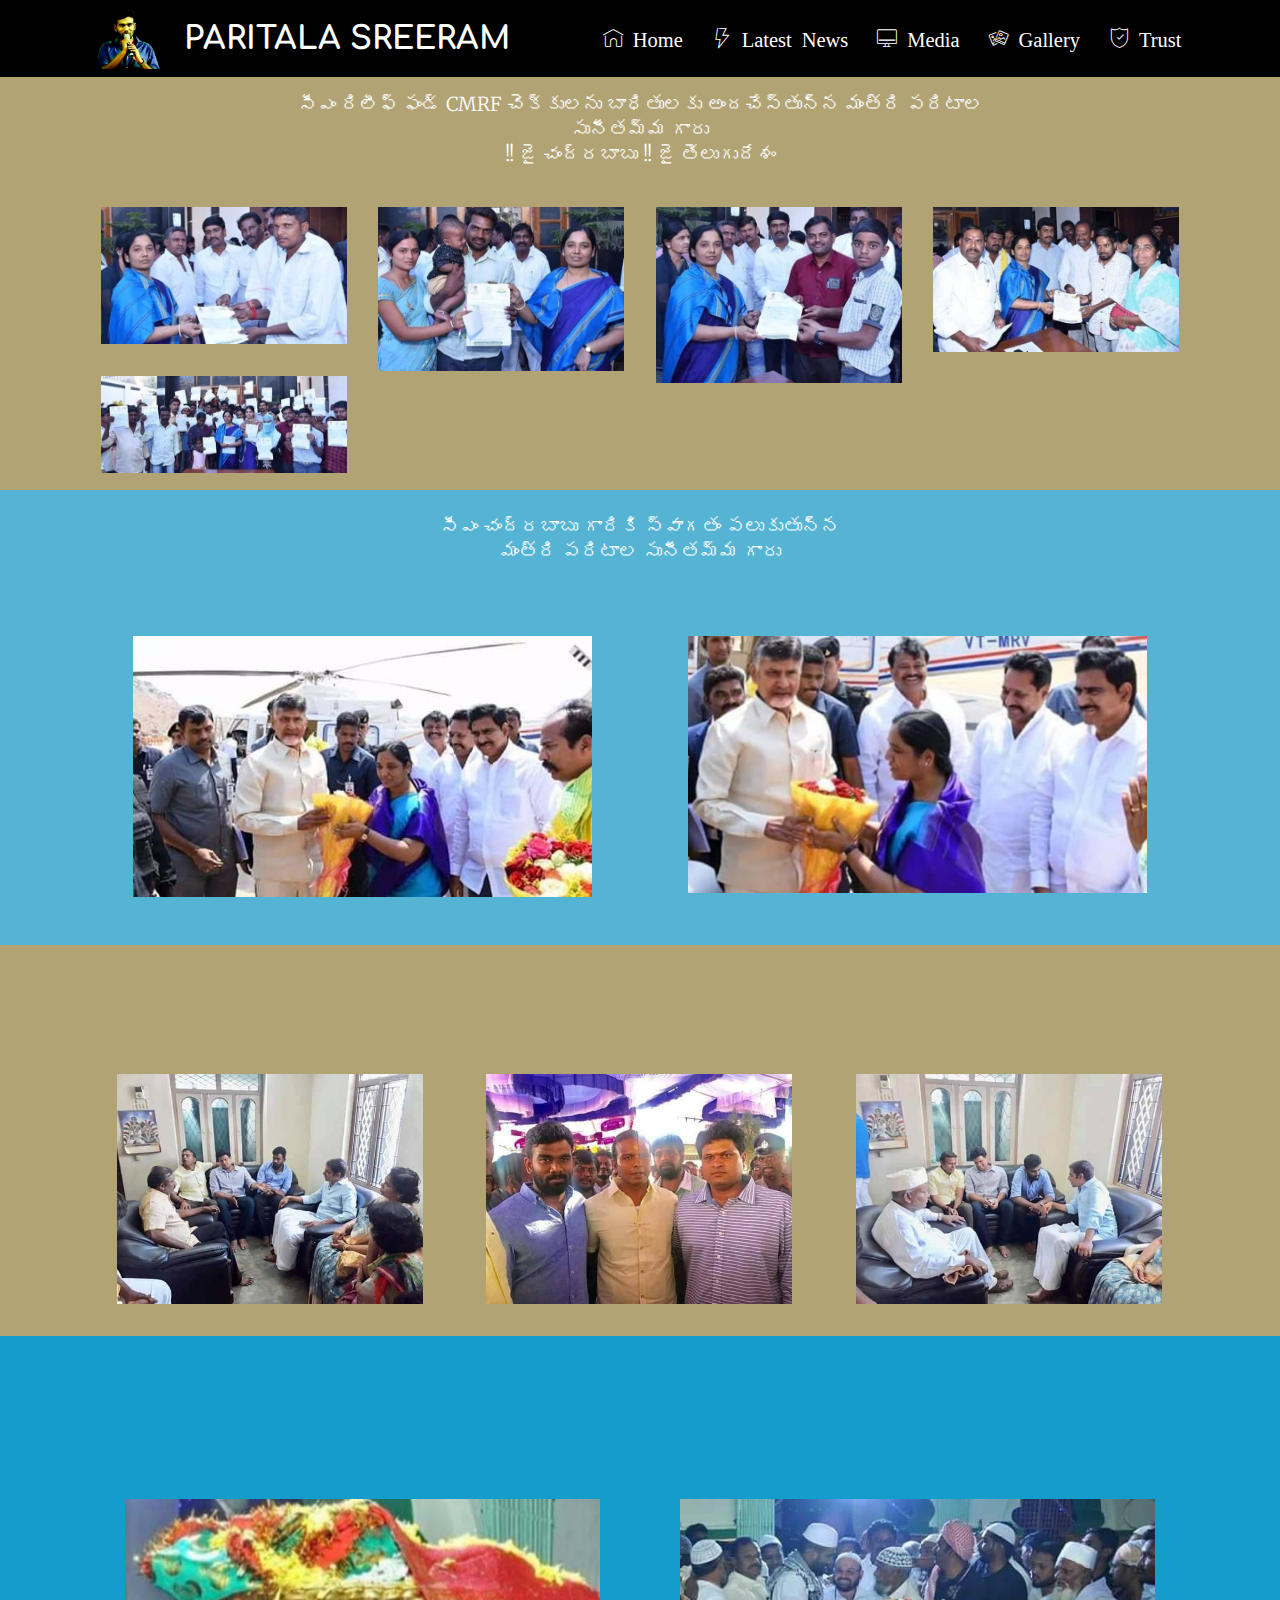
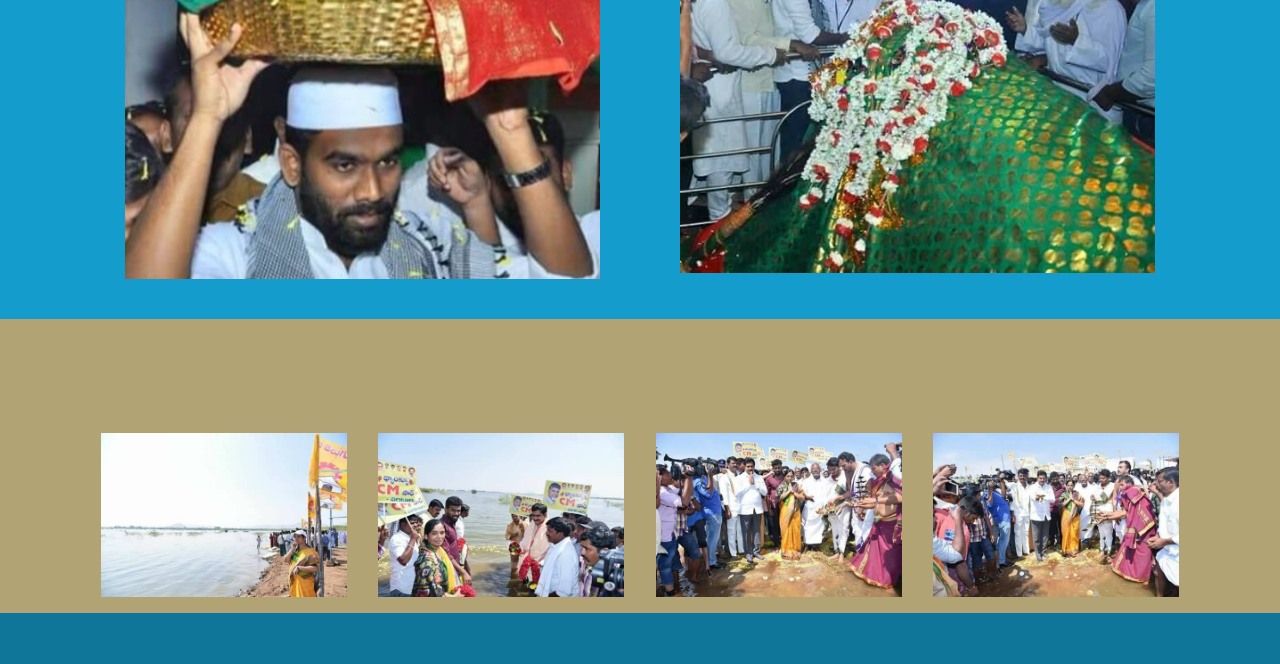
==== commit b147e417: "create github pages" ====
--- a/index.html
+++ b/index.html
@@ -54,14 +54,14 @@
                 </li><li class="nav-item"><a class="nav-link link text-white display-4" href="https://hareeshvalluri.github.io/news/lstest%20news.html" aria-expanded="true"><span class="mbri-speed mbr-iconfont mbr-iconfont-btn">&nbsp;Latest News</span>
                         </a></li><li class="nav-item"><a class="nav-link link text-white display-4" href="https://mobirise.com" aria-expanded="false"><span class="mbri-desktop mbr-iconfont mbr-iconfont-btn">&nbsp;Media</span>
                         </a></li><li class="nav-item"><a class="nav-link link text-white display-4" href="https://mobirise.com" aria-expanded="false"><span class="mbri-image-gallery mbr-iconfont mbr-iconfont-btn">&nbsp;Gallery</span>
-                        </a></li><li class="nav-item"><a class="nav-link link text-white display-4" href="https://mobirise.com" aria-expanded="false"><span class="mbri-home mbr-iconfont mbr-iconfont-btn">&nbsp;Trust</span>
+                        </a></li><li class="nav-item"><a class="nav-link link text-white display-4" href="https://mobirise.com" aria-expanded="false"><span class="mbri-protect mbr-iconfont mbr-iconfont-btn">&nbsp;Trust</span>
                         </a></li></ul>
             
         </div>
     </nav>
 </section>
 
-<section class="engine"><a href="https://mobirise.ws/q">free web page maker download</a></section><section class="mbr-section content5 cid-qKR1hrqQiv" id="content5-1k">
+<section class="engine"><a href="https://mobirise.ws/m">drag and drop website maker</a></section><section class="mbr-section content5 cid-qKR1hrqQiv" id="content5-1k">
 
     
 
